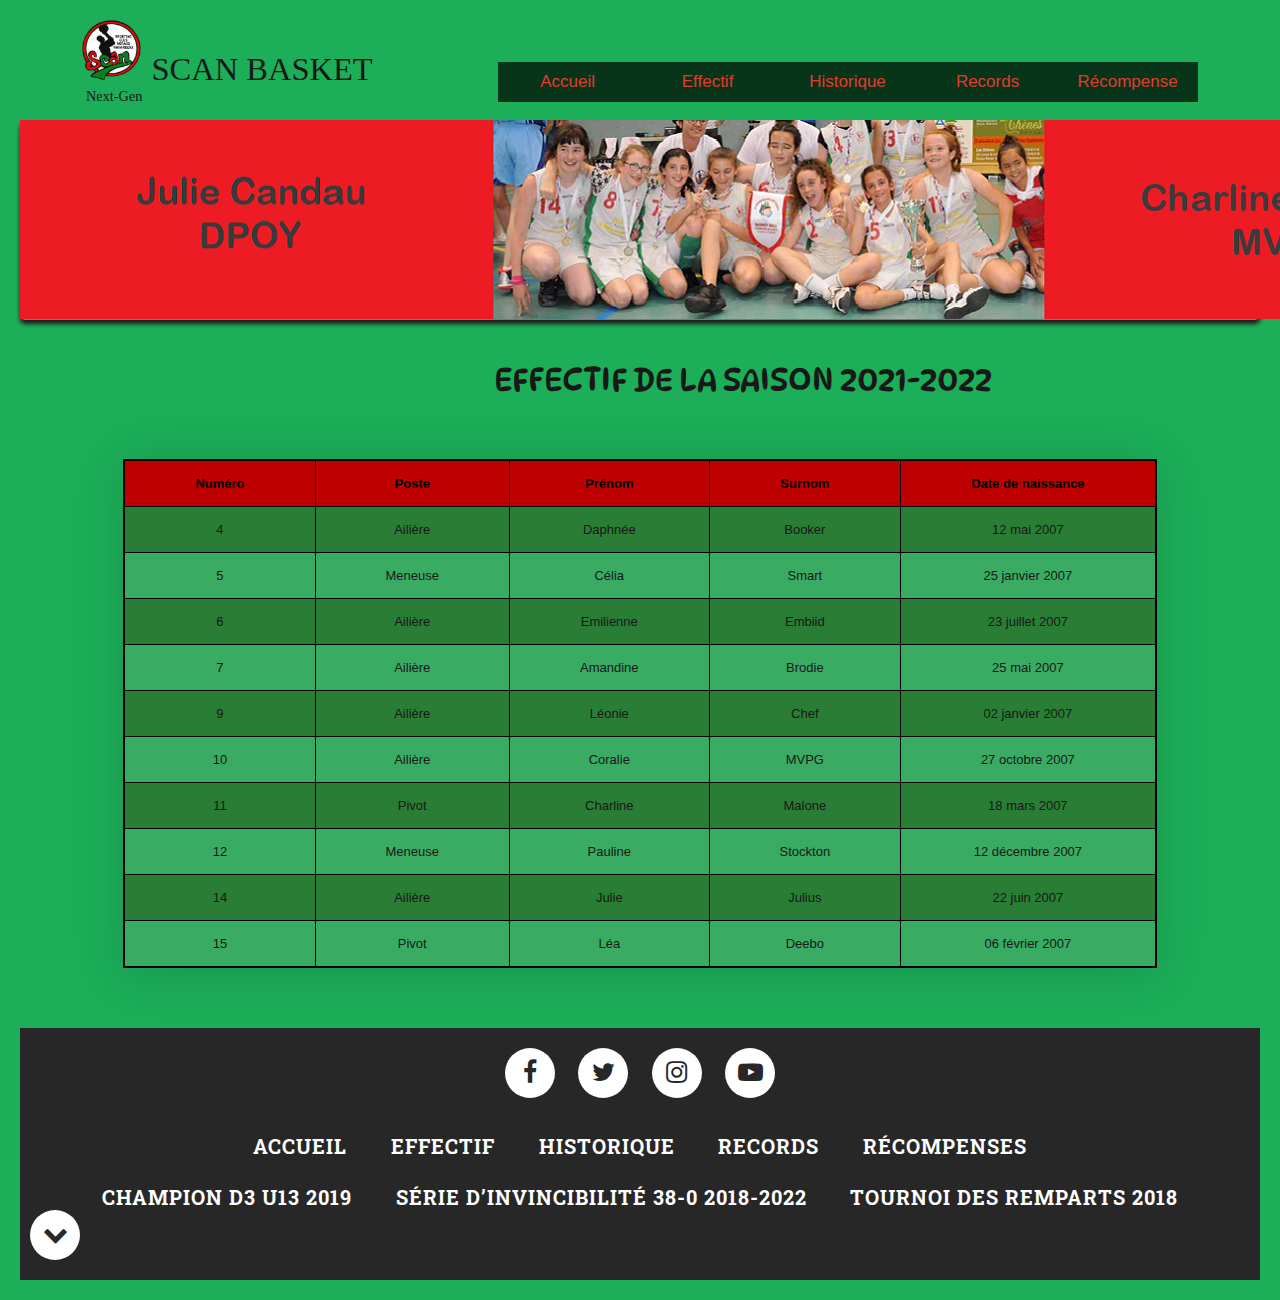
==== index.html @ bffdf13f "Rename new 3.html to index.html" ====
<!DOCTYPE html>
<html>
    <head>
        <meta charset="utf-8" />
            <link rel="stylesheet" href="lalala.css" />
      <title>SCAN NEXT-GEN</title>
	  <link rel="icon" href="favicon.ico" />
	    <meta="viewport" content="width=device-widht, user-scalable=yes" />
		
  <meta name="description" content="Free Web tutorials">
  <meta name="keywords" content="HTML,CSS,XML,JavaScript">
  <meta name="author" content="W3HUBS">
  <meta name="viewport" content="width=device-width, initial-scale=1.0">
  <link rel="stylesheet" href="https://cdnjs.cloudflare.com/ajax/libs/font-awesome/4.7.0/css/font-awesome.min.css">
  <link href="https://fonts.googleapis.com/css?family=Roboto+Slab" rel="stylesheet"
    </head>
    
    <body>
	
        <div id="bloc_page">
            <header>
                <div id="titre_principal">
                      <div id="logo">
                        <img src="scan (1).png" alt="La coupe" />
                        <h1>SCAN BASKET</h1>    
                    </div>
                    <h2>&nbsp;Next-Gen</h2>
                </div>
                
                
			 <nav>
      <ul class="menu">
        <li>
          Accueil
        </li>
        <li>
          Effectif
          <ul class="sub-menu">
            <li>Saison 2022/2023</li>
            <li>Saison 2021/2022</li>
          
          </ul>
        </li>
		   <li>
          Historique
          <ul class="sub-menu">
            <li>Saison 2022/2023</li>
            <li>Saison 2021/2022</li>
          </ul>
        </li>
        <li>
          Records
          <ul class="sub-menu">
            <li>Saison 2022/2023</li>
            <li>Saison Régulière</li>
            <li>Play-off 2021/2022</li>
            <li>Play-off</li>
            
          </ul>
        </li>
		  <li>
         Récompense
        </li>
     
      
      </ul>
    </nav>
</div>


            </header>
            
            <div
			id="banniere_image">
					<img src="cbon.png" alt="" >
            
            </div>
		<section><br>
	<div id="hh"	 <h2> &nbsp;&nbsp;&nbsp;&nbsp;&nbsp;&nbsp;&nbsp;&nbsp;&nbsp;&nbsp;&nbsp;&nbsp;&nbsp;&nbsp;&nbsp;&nbsp;&nbsp;&nbsp;&nbsp;&nbsp;&nbsp;&nbsp;&nbsp;&nbsp;&nbsp;&nbsp;&nbsp;&nbsp;&nbsp;&nbsp;&nbsp;&nbsp;&nbsp;&nbsp;&nbsp;&nbsp;&nbsp;&nbsp;&nbsp;&nbsp;&nbsp;&nbsp;&nbsp;&nbsp;&nbsp;&nbsp;&nbsp;&nbsp;&nbsp;&nbsp;&nbsp;&nbsp;&nbsp;&nbsp;&nbsp;&nbsp;&nbsp;&nbsp;&nbsp;&nbsp;&nbsp;&nbsp;&nbsp;&nbsp;&nbsp;&nbsp;&nbsp;&nbsp;&nbsp;&nbsp;&nbsp;&nbsp;&nbsp;&nbsp;&nbsp;&nbsp;&nbsp;&nbsp;&nbsp;EFFECTIF DE LA SAISON 2021-2022 </h2>
           </div>   <br>
		<br>	<br>	<br>
	
<table class="table-style">

        <thead>
            <tr>
                <th>Numéro</th>
                <th>Poste</th>
                <th>Prénom</th>
                <th>Surnom</th>
                <th>Date de naissance</th>
            </tr>
        </thead>
        

        <tbody>
            <tr>
                <td>4</td>
                <td>Ailière</td>
                <td>Daphnée</td>
                <td>Booker</td>
                <td>12 mai 2007</td>
            </tr>
            <tr>
                <td>5</td>
                <td>Meneuse</td>
                <td>Célia</td>
                <td>Smart</td>
                <td>25 janvier 2007</td>
            </tr>
            <tr>
                <td>6</td>
                <td>Ailière</td>
                <td>Emilienne</td>
                <td>Embiid</td>
                <td>23 juillet 2007</td>
            </tr>
            <tr>
                <td>7</td>
                <td>Ailière</td>
                <td>Amandine</td>
                <td>Brodie</td>
                <td>25 mai 2007</td>
            </tr>
            <tr>
                <td>9</td>
                <td>Ailière</td>
                <td>Léonie</td>
                <td>Chef</td>
                <td>02 janvier 2007</td>
            </tr>
			     <tr>
                <td>10</td>
                <td>Ailière</td>
                <td>Coralie</td>
                <td>MVPG</td>
                <td>27 octobre 2007</td>
            </tr>
            <tr>
                <td>11</td>
                <td>Pivot</td>
                <td>Charline</td>
                <td>Malone</td>
                <td>18 mars 2007</td>
            </tr>
            <tr>
                <td>12</td>
                <td>Meneuse</td>
                <td>Pauline</td>
                <td>Stockton</td>
                <td>12 décembre 2007</td>
            </tr>
            <tr>
                <td>14</td>
                <td>Ailière</td>
                <td>Julie</td>
                <td>Julius</td>
                <td>22 juin 2007</td>
            </tr>
            <tr>
                <td>15</td>
                <td>Pivot</td>
                <td>Léa</td>
                <td>Deebo</td>
                <td>06 février 2007</td>
            </tr>
        </tbody>

    </table>



           
            </section>
            <br> <br> <br> <br>
            <footer>
		 <div class="w3hubs-footer">
   	  
   	  <div class="w3hubs-icon">
   	  	<ul>
   	  		<li><a href="#" target="black"><i class="fa fa-facebook"></i></a></li>
   	  		
   	  		<li><a href="#" target="black"><i class="fa fa-twitter"></i></a></li>
   	  		<li><a href="#" target="black"><i class="fa fa-instagram"></i></a></li>
   	  		<li><a href="#" target="black"><i class="fa fa-youtube-play"></i></a></li>
   	  	</ul>
   	  </div>
   	  <div class="w3hubs-nav">
   	  	<ul>
   	  		<li><a href="#">Accueil</a></li>
   	  		<li><a href="#">Effectif</a></li>
   	  		<li><a href="#">Historique</a></li>
   	  		<li><a href="#">Records</a></li>
			<li><a href="#">Récompenses</a></li>
   	  		
   	  		

   	  	</ul>
   	  </div>
   	  <div class="w3hubs-nav1">
   	  	<ul>
   	  		<li><a href="#">Champion D3 U13 2019</a></li>
				<li><a href="#">Série d’invincibilité 38-0 2018-2022</a></li>
   	  		<li><a href="#">Tournoi des Remparts 2018</a></li>
   	  	
   	  		
   	  		
   	  		
   	  	</ul>
   	  </div>
	  

   	  <div class="w3hubs-nav2">
   	  	<ul>
   	  		
   	  		<li><a href="#" title="To Top"><i class="fa fa-chevron-down"></i></a></li>
   	  		
   	  	</ul>
   	  </div>
   </div>

            </footer>
        
		
    </body>
</html>
---- lalala.css ----
/* Tout*/
@import url('https://fonts.googleapis.com/css2?family=DynaPuff:wght@700&display=swap');
         * {
        margin: 0px;
        padding: 0px;
        list-style-type: none;
        box-sizing: border-box;
      }
	  
body{
  margin: 20px;
  background: #1CAE59;
  font-size: small;
  font-family: 'Trebuchet MS', Arial, sans-serif;
  text-align: left;
  color: #181818;
  
}

.flotte {
float:right;
margin: bottom;
}

body




/* Avant Banniere */

header
{
	
      background: #1CAE59;
    display: flex;
    justify-content: space-around;
    align-items: flex-end;
}
#titre_principal
{
    display: flex;
    flex-direction: column;
}
#logo
{
    display: flex;
    flex-direction: row;
    align-items: baseline;
}
#logo img
{
    width: 59px;
    height: 60px;
}
header h1
{
    font-family: 'BallparkWeiner', serif;
    font-size: 2.5em;
    font-weight: normal;
    margin: 0 0 0 10px;
}

header h2
{
    font-family: Dayrom, serif;
    font-size: 1.1em;
    margin-top: 0px;
    font-weight: normal;
}

/* Navigation */

 nav {
	 
        text-align: center;
      }
      .menu {
        display: inline-block;
      }
      .menu > li {
		  
        float: left;
        color: #e23b2e;
        width: 140px;
        height: 40px;
        line-height: 40px;
        background: rgba(0, 0, 0, 0.7);
        cursor: pointer;
        font-size: 17px;
      }
      .sub-menu {
        transform: scale(0);
        transform-origin: top center;
        transition: all 300ms ease-in-out;
      }
      .sub-menu li {
        font-size: 14px;
        background: rgba(0, 0, 0, 0.8);
        padding: 8px 0;
        color: white;
        border-bottom: 1px solid rgba(255, 255, 255, 0.2);
        transform: scale(0);
        transform-origin: top center;
        transition: all 300ms ease-in-out;
      }
      .sub-menu li:last-child {
        border-bottom: 0;
      }
      .sub-menu li:hover {
        background: black;
      }
      .menu > li:hover .sub-menu li {
        transform: scale(1);
      }
      .menu > li:hover .sub-menu {
        transform: scale(1);
      }

/* Bannière */

#banniere_image
{
    margin-top: 15px;
    height: 200px;
    border-radius: 5px;
    background: url('1234.png') no-repeat;
  
    box-shadow: 0px 4px 4px #1c1a19;
    margin-bottom: 25px;
}



.bouton 

{
	background-color: #6a6767;
	border: none;
	color: white;
	padding: 1rem;
	text-align: center;
	text-decoration: none;
	display: inline-block;
	font-size: 1rem;
	margin: 4px 2 px;
	border-radius: 2rem;
	
}


.bouton_rouge img
{
    border: 0;
}


/* Corps */

#hh 
{
font-family: 'DynaPuff', cursive;
font-size: 2rem;
}
/* Footer */

.w3hubs-footer{
	width: 100%;
	height: auto;
	margin: auto;
	background:#272727;
	padding: 20px 0px;
	
}
.w3hubs-icon{
	width: 100%;
	height: auto;
	margin: auto;
	
}
.w3hubs-icon ul{
	margin: 0px;
	padding: 0px;
	text-align: center;
}

.w3hubs-icon ul li{
	display: inline-block;
	width: 50px;
	height: 50px;
	margin: 0px 10px;
	border-radius: 100%;
	background: white; 
}
.w3hubs-icon ul li a{
	text-decoration: none;
	color: #272727;
	font-size: 25px;
	display: block;
}
.w3hubs-icon ul li a i{
	line-height: 50px;
}
.w3hubs-icon ul li:hover{
	background: #e67e22;
}
.w3hubs-icon ul li a:hover >i{
	transform: scale(1.6) rotate(25deg);
}
.w3hubs-nav{
	width: 100%;
	height: auto;
	margin: auto;
	margin-top: 25px;
}
.w3hubs-nav ul{
	margin: 0px;
	padding: 0px;
	text-align: center;
}


.w3hubs-nav ul li{
	display: inline-block;
	margin: 10px 20px;	 
}
.w3hubs-nav ul li a{
	text-decoration: none;
	outline: none;
	font-family: 'Roboto Slab', serif;
	font-size: 20px;
	color: #fff;
	font-weight: bold;
	text-transform: uppercase;
	letter-spacing: 1px;
}
.w3hubs-nav ul li a:hover{
	color:  #e67e22;
}

.w3hubs-nav1{
	width: 100%;
	height: auto;
	margin: auto;
	margin-top: 15px;
}
.w3hubs-nav1 ul{
	margin: 0px;
	padding: 0px;
	text-align: center;
}


.w3hubs-nav1 ul li{
	display: inline-block;
	margin: 0px 20px;	 
}
.w3hubs-nav1 ul li a{
	text-decoration: none;
	outline: none;
	font-family: 'Roboto Slab', serif;
	font-size: 20px;
	color: #fff;
	font-weight: bold;
	text-transform: uppercase;
	letter-spacing: 1px;
}
.w3hubs-nav1 ul li a:hover{
	color:  #e67e22;
}
.w3hubs-nav2{
	width: 100%;
	height: auto;
	margin: auto;
}
.w3hubs-nav2 ul{
	
	text-align: center;
}

.w3hubs-nav2 ul li{
	
	width: 50px;
	height: 50px;
	margin: 0px 10px;
	border-radius: 100%;
	background:#fff; 
}
.w3hubs-nav2 ul li a{
	text-decoration: none;
	color: #272727;
	font-size: 25px;
	display: block;
}
.w3hubs-nav2 ul li a i{
	line-height: 50px;
}
.w3hubs-nav2 ul li:hover{
	background: #e67e22;
}
.w3hubs-nav2 ul li a:hover >i{
	transform: scale(1.6) rotate(180deg);
}
.footer-end{
	width: 100%;
	height: auto;
	margin: auto;
	background: #7DCEA0;
	padding: 10px;
	font-family: 'Roboto Slab', serif;
	font-size: 16px;
	text-align: center;
}
.footer-end p{
	font-family: 'Roboto Slab', serif;
	font-size: 16px;
	text-align: center;
	color: #fff;
	font-weight: bold;
	letter-spacing: 2px;

}
.footer-end a{

text-decoration: none;
color: #fff
}
.footer-end a:hover{
	color:  #e67e22;
}

@media(max-width:691px ){
.w3hubs-nav1 ul li a,.w3hubs-nav ul li a{
	font-size: 16px;
}
}
@media(max-width:604px ){
.w3hubs-nav1 ul li a,.w3hubs-nav ul li a{
	font-size: 14px;
}
.w3hubs-nav ul li{
	padding: 0px ;
}
}
@media(max-width:559px ){

.w3hubs-nav1 ul li a,.w3hubs-nav ul li a{
	font-size: 13px;
}

}
@media(max-width:539px ){
.w3hubs-nav1 ul li a,.w3hubs-nav ul li a{
	font-size: 11px;
}
.w3hubs-nav ul li{
	margin: 5px 20px;
}
.w3hubs-nav ul li.p1 {
    padding-top: 10px;
}
}
@media(max-width:380px ){
	.w3hubs-nav ul li,.w3hubs-nav1 ul li{
		display: block;
		padding: 5px;
	}
.w3hubs-nav2 ul li{
	display: none;
}
.w3hubs-icon ul li a i {
    line-height: 38px;
}
.w3hubs-icon ul li a{
	font-size: 20px;
}
.w3hubs-icon ul li{
width: 40px;
    height: 40px;
}
}
@media(max-width: 375px){
	.w3hubs-nav ul li.p1 {
    padding-top: 0px;
}
}
/* tableau */

.table-style  {
    border-collapse: collapse;
    box-shadow: 0 5px 50px rgba(0,0,0,0.15);
    cursor: pointer;
    margin: 0px auto;
    border: 2px solid black;
}

thead tr {
    background-color: #bf0000;
    color: black;
    text-align: left;
}
/* changez une sur deux */
tr:nth-child(even) { 
background-color: #3aab63; 
} 

th, td {
    padding: 15px 70px;
    text-align: center;
}

tbody tr, td, th {
    border: 1px solid black;
	
}

tbody tr{
    background-color: #2a7d34;
}

@media screen and (max-width: 550px) {
  body {
    align-items: flex-start;
  }
  .table-style  {
    width: 100%;
    margin: 0px;
    font-size: 10px;
  }
  th, td {
    padding: 10px 7px;
}

}
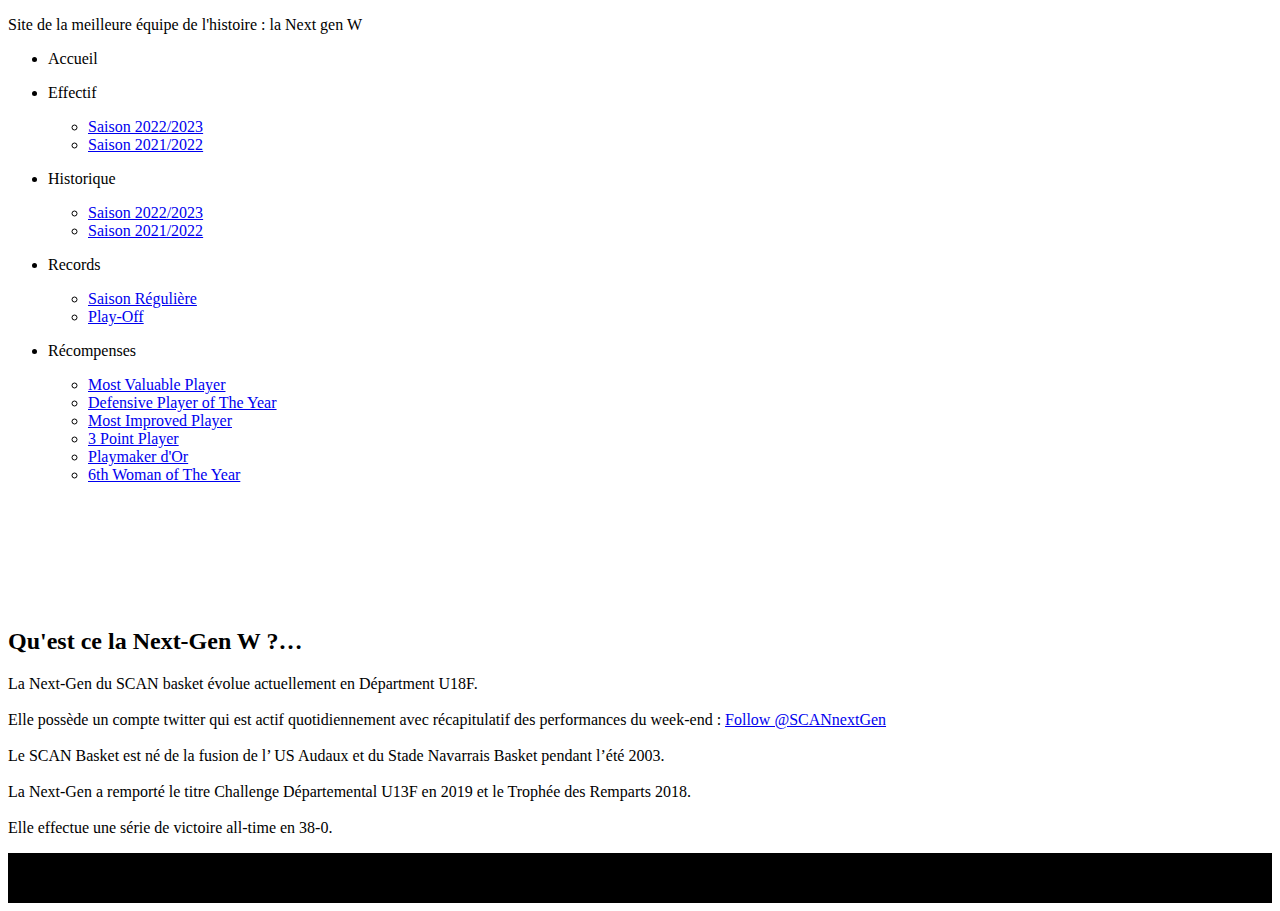
==== commit d5be461f: "Update index.html" ====
--- a/index.html
+++ b/index.html
@@ -1,226 +1,328 @@
-<!DOCTYPE html>
-<html>
-    <head>
-        <meta charset="utf-8" />
-            <link rel="stylesheet" href="lalala.css" />
-      <title>SCAN NEXT-GEN</title>
-	  <link rel="icon" href="favicon.ico" />
-	    <meta="viewport" content="width=device-widht, user-scalable=yes" />
+<!DOCTYPE html PUBLIC "-//W3C//DTD XHTML 1.0 Transitional//EN" "http://www.w3.org/TR/xhtml1/DTD/xhtml1-transitional.dtd">
+<html xmlns="http://www.w3.org/1999/xhtml">
+<head profile="http://gmpg.org/xfn/11">
+
+  
+
+<meta property="og:type" content="website" />
+<meta property="og:title" content="SCAN BASKET - Sporting Club Audaux Navarrenx" />
+<meta property="og:description" content="Le SCAN Basket est un club de basket-ball se situant dans les Pyrénées Atlantiques.">
+<meta property="og:url" content="https://www.scanbasket.fr" />
+<meta property="og:image" content="https://www.scanbasket.fr/wp-content/themes/scan2/img/scan.png" />
+<meta name="keywords" content="scan, scanbasket, scan basket, sporting club audaux navarrenx, basket, pyrénées atlantiques basket">
+<meta name="robots" content="index,follow">
+<meta name=""author" content="Médédé">
+
+<meta charset="utf-8"/>
+
+  <meta http-equiv="Content-Type" content="text/html; charset=UTF-8" />
+  <meta name="generator" content="WordPress 5.6" />
+  <!-- leave this for stats -->
+  <link rel="stylesheet" href="https://www.scanbasket.fr/wp-content/themes/scan2/style.css" type="text/css" media="screen" />
+  <link rel="alternate" type="application/rss+xml" title="RSS 2.0" href="https://www.scanbasket.fr/feed/" />
+  <link rel="alternate" type="text/xml" title="RSS .92" href="https://www.scanbasket.fr/feed/rss/" />
+  <link rel="alternate" type="application/atom+xml" title="Atom 0.3" href="https://www.scanbasket.fr/feed/atom/" />
+  <link rel="pingback" href="https://www.scanbasket.fr/xmlrpc.php" />
+
+  	<link rel='archives' title='août 2022' href='https://www.scanbasket.fr/2022/08/' />
+	<link rel='archives' title='juin 2022' href='https://www.scanbasket.fr/2022/06/' />
+	<link rel='archives' title='mai 2022' href='https://www.scanbasket.fr/2022/05/' />
+	<link rel='archives' title='avril 2022' href='https://www.scanbasket.fr/2022/04/' />
+	<link rel='archives' title='mars 2022' href='https://www.scanbasket.fr/2022/03/' />
+	<link rel='archives' title='février 2022' href='https://www.scanbasket.fr/2022/02/' />
+	<link rel='archives' title='janvier 2022' href='https://www.scanbasket.fr/2022/01/' />
+	<link rel='archives' title='décembre 2021' href='https://www.scanbasket.fr/2021/12/' />
+	<link rel='archives' title='novembre 2021' href='https://www.scanbasket.fr/2021/11/' />
+	<link rel='archives' title='octobre 2021' href='https://www.scanbasket.fr/2021/10/' />
+	<link rel='archives' title='septembre 2021' href='https://www.scanbasket.fr/2021/09/' />
+	<link rel='archives' title='août 2021' href='https://www.scanbasket.fr/2021/08/' />
+	<link rel='archives' title='juin 2021' href='https://www.scanbasket.fr/2021/06/' />
+	<link rel='archives' title='mai 2021' href='https://www.scanbasket.fr/2021/05/' />
+	<link rel='archives' title='avril 2021' href='https://www.scanbasket.fr/2021/04/' />
+	<link rel='archives' title='mars 2021' href='https://www.scanbasket.fr/2021/03/' />
+	<link rel='archives' title='janvier 2021' href='https://www.scanbasket.fr/2021/01/' />
+	<link rel='archives' title='novembre 2020' href='https://www.scanbasket.fr/2020/11/' />
+	<link rel='archives' title='octobre 2020' href='https://www.scanbasket.fr/2020/10/' />
+	<link rel='archives' title='septembre 2020' href='https://www.scanbasket.fr/2020/09/' />
+	<link rel='archives' title='août 2020' href='https://www.scanbasket.fr/2020/08/' />
+	<link rel='archives' title='juillet 2020' href='https://www.scanbasket.fr/2020/07/' />
+	<link rel='archives' title='juin 2020' href='https://www.scanbasket.fr/2020/06/' />
+	<link rel='archives' title='février 2020' href='https://www.scanbasket.fr/2020/02/' />
+	<link rel='archives' title='janvier 2020' href='https://www.scanbasket.fr/2020/01/' />
+	<link rel='archives' title='décembre 2019' href='https://www.scanbasket.fr/2019/12/' />
+	<link rel='archives' title='novembre 2019' href='https://www.scanbasket.fr/2019/11/' />
+	<link rel='archives' title='octobre 2019' href='https://www.scanbasket.fr/2019/10/' />
+	<link rel='archives' title='septembre 2019' href='https://www.scanbasket.fr/2019/09/' />
+	<link rel='archives' title='août 2019' href='https://www.scanbasket.fr/2019/08/' />
+	<link rel='archives' title='juillet 2019' href='https://www.scanbasket.fr/2019/07/' />
+	<link rel='archives' title='juin 2019' href='https://www.scanbasket.fr/2019/06/' />
+	<link rel='archives' title='mai 2019' href='https://www.scanbasket.fr/2019/05/' />
+	<link rel='archives' title='avril 2019' href='https://www.scanbasket.fr/2019/04/' />
+	<link rel='archives' title='mars 2019' href='https://www.scanbasket.fr/2019/03/' />
+	<link rel='archives' title='février 2019' href='https://www.scanbasket.fr/2019/02/' />
+	<link rel='archives' title='janvier 2019' href='https://www.scanbasket.fr/2019/01/' />
+	<link rel='archives' title='décembre 2018' href='https://www.scanbasket.fr/2018/12/' />
+	<link rel='archives' title='novembre 2018' href='https://www.scanbasket.fr/2018/11/' />
+	<link rel='archives' title='septembre 2018' href='https://www.scanbasket.fr/2018/09/' />
+	<link rel='archives' title='juillet 2018' href='https://www.scanbasket.fr/2018/07/' />
+	<link rel='archives' title='juin 2018' href='https://www.scanbasket.fr/2018/06/' />
+	<link rel='archives' title='mai 2018' href='https://www.scanbasket.fr/2018/05/' />
+	<link rel='archives' title='avril 2018' href='https://www.scanbasket.fr/2018/04/' />
+	<link rel='archives' title='mars 2018' href='https://www.scanbasket.fr/2018/03/' />
+	<link rel='archives' title='février 2018' href='https://www.scanbasket.fr/2018/02/' />
+	<link rel='archives' title='janvier 2018' href='https://www.scanbasket.fr/2018/01/' />
+	<link rel='archives' title='décembre 2017' href='https://www.scanbasket.fr/2017/12/' />
+	<link rel='archives' title='novembre 2017' href='https://www.scanbasket.fr/2017/11/' />
+	<link rel='archives' title='octobre 2017' href='https://www.scanbasket.fr/2017/10/' />
+	<link rel='archives' title='septembre 2017' href='https://www.scanbasket.fr/2017/09/' />
+	<link rel='archives' title='août 2017' href='https://www.scanbasket.fr/2017/08/' />
+	<link rel='archives' title='juillet 2017' href='https://www.scanbasket.fr/2017/07/' />
+	<link rel='archives' title='juin 2017' href='https://www.scanbasket.fr/2017/06/' />
+	<link rel='archives' title='mai 2017' href='https://www.scanbasket.fr/2017/05/' />
+	<link rel='archives' title='avril 2017' href='https://www.scanbasket.fr/2017/04/' />
+	<link rel='archives' title='mars 2017' href='https://www.scanbasket.fr/2017/03/' />
+	<link rel='archives' title='février 2017' href='https://www.scanbasket.fr/2017/02/' />
+	<link rel='archives' title='janvier 2017' href='https://www.scanbasket.fr/2017/01/' />
+	<link rel='archives' title='décembre 2016' href='https://www.scanbasket.fr/2016/12/' />
+	<link rel='archives' title='novembre 2016' href='https://www.scanbasket.fr/2016/11/' />
+	<link rel='archives' title='octobre 2016' href='https://www.scanbasket.fr/2016/10/' />
+	<link rel='archives' title='septembre 2016' href='https://www.scanbasket.fr/2016/09/' />
+	<link rel='archives' title='août 2016' href='https://www.scanbasket.fr/2016/08/' />
+	<link rel='archives' title='juillet 2016' href='https://www.scanbasket.fr/2016/07/' />
+	<link rel='archives' title='juin 2016' href='https://www.scanbasket.fr/2016/06/' />
+	<link rel='archives' title='avril 2016' href='https://www.scanbasket.fr/2016/04/' />
+	<link rel='archives' title='février 2016' href='https://www.scanbasket.fr/2016/02/' />
+	<link rel='archives' title='janvier 2016' href='https://www.scanbasket.fr/2016/01/' />
+    
+	<!-- This site is optimized with the Yoast SEO plugin v15.6.2 - https://yoast.com/wordpress/plugins/seo/ -->
+	<title>SCAN NEXT GEN</title>
+	<meta name="description" content="Sporting Club Audaux Navarrenx" />
+	<meta name="robots" content="index, follow, max-snippet:-1, max-image-preview:large, max-video-preview:-1" />
+	<link rel="canonical" href="https://www.scanbasket.fr/" />
+	<link rel="next" href="https://www.scanbasket.fr/page/2/" />
+	<meta property="og:locale" content="fr_FR" />
+	<meta property="og:type" content="website" />
+	<meta property="og:title" content="Sporting Club Audaux Navarrenx ~" />
+	<meta property="og:description" content="Sporting Club Audaux Navarrenx" />
+	<meta property="og:url" content="https://www.scanbasket.fr/" />
+	<meta property="og:site_name" content="Sporting Club Audaux Navarrenx" />
+	<meta name="twitter:card" content="summary_large_image" />
+	<script type="application/ld+json" class="yoast-schema-graph">{"@context":"https://schema.org","@graph":[{"@type":"WebSite","@id":"https://www.scanbasket.fr/#website","url":"https://www.scanbasket.fr/","name":"Sporting Club Audaux Navarrenx","description":"","potentialAction":[{"@type":"SearchAction","target":"https://www.scanbasket.fr/?s={search_term_string}","query-input":"required name=search_term_string"}],"inLanguage":"fr-FR"},{"@type":"CollectionPage","@id":"https://www.scanbasket.fr/#webpage","url":"https://www.scanbasket.fr/","name":"Sporting Club Audaux Navarrenx ~","isPartOf":{"@id":"https://www.scanbasket.fr/#website"},"description":"Sporting Club Audaux Navarrenx","inLanguage":"fr-FR","potentialAction":[{"@type":"ReadAction","target":["https://www.scanbasket.fr/"]}]},{"@type":"BreadcrumbList","@id":"https://www.scanbasket.fr/#breadcrumb","itemListElement":[{"@type":"ListItem","position":1,"item":{"@type":"WebPage","@id":"https://www.scanbasket.fr/","url":"https://www.scanbasket.fr/","name":"Accueil"}}]}]}</script>
+	<!-- / Yoast SEO plugin. -->
+
+
+<link rel='dns-prefetch' href='//s.w.org' />
+		<script type="text/javascript">
+			window._wpemojiSettings = {"baseUrl":"https:\/\/s.w.org\/images\/core\/emoji\/13.0.1\/72x72\/","ext":".png","svgUrl":"https:\/\/s.w.org\/images\/core\/emoji\/13.0.1\/svg\/","svgExt":".svg","source":{"concatemoji":"https:\/\/www.scanbasket.fr\/wp-includes\/js\/wp-emoji-release.min.js?ver=5.6"}};
+			!function(e,a,t){var r,n,o,i,p=a.createElement("canvas"),s=p.getContext&&p.getContext("2d");function c(e,t){var a=String.fromCharCode;s.clearRect(0,0,p.width,p.height),s.fillText(a.apply(this,e),0,0);var r=p.toDataURL();return s.clearRect(0,0,p.width,p.height),s.fillText(a.apply(this,t),0,0),r===p.toDataURL()}function l(e){if(!s||!s.fillText)return!1;switch(s.textBaseline="top",s.font="600 32px Arial",e){case"flag":return!c([127987,65039,8205,9895,65039],[127987,65039,8203,9895,65039])&&(!c([55356,56826,55356,56819],[55356,56826,8203,55356,56819])&&!c([55356,57332,56128,56423,56128,56418,56128,56421,56128,56430,56128,56423,56128,56447],[55356,57332,8203,56128,56423,8203,56128,56418,8203,56128,56421,8203,56128,56430,8203,56128,56423,8203,56128,56447]));case"emoji":return!c([55357,56424,8205,55356,57212],[55357,56424,8203,55356,57212])}return!1}function d(e){var t=a.createElement("script");t.src=e,t.defer=t.type="text/javascript",a.getElementsByTagName("head")[0].appendChild(t)}for(i=Array("flag","emoji"),t.supports={everything:!0,everythingExceptFlag:!0},o=0;o<i.length;o++)t.supports[i[o]]=l(i[o]),t.supports.everything=t.supports.everything&&t.supports[i[o]],"flag"!==i[o]&&(t.supports.everythingExceptFlag=t.supports.everythingExceptFlag&&t.supports[i[o]]);t.supports.everythingExceptFlag=t.supports.everythingExceptFlag&&!t.supports.flag,t.DOMReady=!1,t.readyCallback=function(){t.DOMReady=!0},t.supports.everything||(n=function(){t.readyCallback()},a.addEventListener?(a.addEventListener("DOMContentLoaded",n,!1),e.addEventListener("load",n,!1)):(e.attachEvent("onload",n),a.attachEvent("onreadystatechange",function(){"complete"===a.readyState&&t.readyCallback()})),(r=t.source||{}).concatemoji?d(r.concatemoji):r.wpemoji&&r.twemoji&&(d(r.twemoji),d(r.wpemoji)))}(window,document,window._wpemojiSettings);
+		</script>
+		<style type="text/css">
+img.wp-smiley,
+img.emoji {
+	display: inline !important;
+	border: none !important;
+	box-shadow: none !important;
+	height: 1em !important;
+	width: 1em !important;
+	margin: 0 .07em !important;
+	vertical-align: -0.1em !important;
+	background: none !important;
+	padding: 0 !important;
+}
+</style>
+	<link rel='stylesheet' id='colorbox-theme1-css'  href='https://www.scanbasket.fr/wp-content/plugins/jquery-lightbox-for-native-galleries/colorbox/theme1/colorbox.css?ver=1.3.14' type='text/css' media='screen' />
+<link rel='stylesheet' id='wp-block-library-css'  href='https://www.scanbasket.fr/wp-includes/css/dist/block-library/style.min.css?ver=5.6' type='text/css' media='all' />
+<link rel='stylesheet' id='drawit-css-css'  href='https://www.scanbasket.fr/wp-content/plugins/drawit/css/drawit.min.css?ver=1.1.3' type='text/css' media='all' />
+<script type='text/javascript' src='https://www.scanbasket.fr/wp-includes/js/jquery/jquery.min.js?ver=3.5.1' id='jquery-core-js'></script>
+<script type='text/javascript' src='https://www.scanbasket.fr/wp-includes/js/jquery/jquery-migrate.min.js?ver=3.3.2' id='jquery-migrate-js'></script>
+<script type='text/javascript' src='https://www.scanbasket.fr/wp-content/plugins/jquery-lightbox-for-native-galleries/colorbox/jquery.colorbox-min.js?ver=1.3.14' id='colorbox-js'></script>
+<script type='text/javascript' id='quicktags-js-extra'>
+/* <![CDATA[ */
+var quicktagsL10n = {"closeAllOpenTags":"Fermer toutes les balises ouvertes","closeTags":"fermer les balises","enterURL":"Saisissez l\u2019URL","enterImageURL":"Saisissez l\u2019URL de l\u2019image","enterImageDescription":"Saisissez une description pour l\u2019image","textdirection":"direction du texte","toggleTextdirection":"Inverser la direction de l\u2019\u00e9diteur de texte","dfw":"Mode d\u2019\u00e9criture sans distraction","strong":"Gras","strongClose":"Fermer la balise de gras","em":"Italique","emClose":"Fermer la balise d\u2019italique","link":"Ins\u00e9rer un lien","blockquote":"Bloc de citation","blockquoteClose":"Fermer la balise de citation","del":"Texte supprim\u00e9 (barr\u00e9)","delClose":"Fermer la baliste de texte supprim\u00e9","ins":"Texte ins\u00e9r\u00e9","insClose":"Fermer la balise d\u2019insertion de texte","image":"Ins\u00e9rer une image","ul":"Liste \u00e0 puces","ulClose":"Fermer la balise de liste \u00e0 puces","ol":"Liste num\u00e9rot\u00e9e","olClose":"Fermer la balise de liste num\u00e9rot\u00e9e","li":"\u00c9l\u00e9ment de liste","liClose":"Balise de fermeture de l\u2019\u00e9l\u00e9ment de liste","code":"Code","codeClose":"Balise de fermeture du code","more":"Ins\u00e9rer la balise \u00ab\u00a0Lire la suite\u2026\u00a0\u00bb"};
+/* ]]> */
+</script>
+<script type='text/javascript' src='https://www.scanbasket.fr/wp-includes/js/quicktags.min.js?ver=5.6' id='quicktags-js'></script>
+<script type='text/javascript' id='quicktags_drawit-js-extra'>
+/* <![CDATA[ */
+var drawitFE = {"mediaupload":"https:\/\/www.scanbasket.fr\/wp-admin\/\/media-upload.php"};
+/* ]]> */
+</script>
+<script type='text/javascript' src='https://www.scanbasket.fr/wp-content/plugins/drawit/js/qt-btn.js?ver=1.1.3' id='quicktags_drawit-js'></script>
+<link rel="https://api.w.org/" href="https://www.scanbasket.fr/wp-json/" /><link rel="EditURI" type="application/rsd+xml" title="RSD" href="https://www.scanbasket.fr/xmlrpc.php?rsd" />
+<link rel="wlwmanifest" type="application/wlwmanifest+xml" href="https://www.scanbasket.fr/wp-includes/wlwmanifest.xml" /> 
+<meta name="generator" content="WordPress 5.6" />
+<!-- jQuery Lightbox For Native Galleries v3.2.2 | http://www.viper007bond.com/wordpress-plugins/jquery-lightbox-for-native-galleries/ -->
+<script type="text/javascript">
+// <![CDATA[
+	jQuery(document).ready(function($){
+		$(".gallery").each(function(index, obj){
+			var galleryid = Math.floor(Math.random()*10000);
+			$(obj).find("a").colorbox({rel:galleryid, maxWidth:"95%", maxHeight:"95%"});
+		});
+		$("a.lightbox").colorbox({maxWidth:"95%", maxHeight:"95%"});
+	});
+// ]]>
+</script>
+<link rel="icon" href="https://www.scanbasket.fr/wp-content/uploads/2017/05/cropped-scan-32x32.png" sizes="32x32" />
+<link rel="icon" href="https://www.scanbasket.fr/wp-content/uploads/2017/05/cropped-scan-192x192.png" sizes="192x192" />
+<link rel="apple-touch-icon" href="https://www.scanbasket.fr/wp-content/uploads/2017/05/cropped-scan-180x180.png" />
+<meta name="msapplication-TileImage" content="https://www.scanbasket.fr/wp-content/uploads/2017/05/cropped-scan-270x270.png" />
+
+</head>
+<body>
+<script>
+  (function(i,s,o,g,r,a,m){i['GoogleAnalyticsObject']=r;i[r]=i[r]||function(){
+  (i[r].q=i[r].q||[]).push(arguments)},i[r].l=1*new Date();a=s.createElement(o),
+  m=s.getElementsByTagName(o)[0];a.async=1;a.src=g;m.parentNode.insertBefore(a,m)
+  })(window,document,'script','https://www.google-analytics.com/analytics.js','ga');
+
+  ga('create', 'UA-85337205-1', 'auto');
+  ga('send', 'pageview');
+
+</script><header>
+
+<div id="haut">
+		<p>Site de la meilleure équipe de l'histoire : la Next gen W</p>
+	</div>
+	<div id="bas">
+		<div id="bloc"></div>
+
+<nav>
+
+	<ul id="navigation">
+	
 		
-  <meta name="description" content="Free Web tutorials">
-  <meta name="keywords" content="HTML,CSS,XML,JavaScript">
-  <meta name="author" content="W3HUBS">
-  <meta name="viewport" content="width=device-width, initial-scale=1.0">
-  <link rel="stylesheet" href="https://cdnjs.cloudflare.com/ajax/libs/font-awesome/4.7.0/css/font-awesome.min.css">
-  <link href="https://fonts.googleapis.com/css?family=Roboto+Slab" rel="stylesheet"
-    </head>
-    
-    <body>
+		<li id="link1">
+			<p>Accueil</p>
+		
+		</li>
+
+		<li id="link2">
+			<p>Effectif</p>
+			<ul class="sousmenu">
+				<li><a href="https://www.scanbasket.fr/entrainement">
+					Saison 2022/2023
+				</a></li>
+				<li><a href="https://www.scanbasket.fr/matchs-du-week-end">
+					Saison 2021/2022
+				</a></li>
+			
+			</ul>
+		</li>
+		<li id="link3">
+			<p>Historique</p>
+			<ul class="sousmenu">
+				<li><a href="https://www.scanbasket.fr/entrainement">
+					Saison 2022/2023
+				</a></li>
+				<li><a href="https://www.scanbasket.fr/matchs-du-week-end">
+					Saison 2021/2022
+				</a></li>
+			
+			</ul>
+		</li>
+
+
+		<li id="link4">
+				<p>Records</p>
+			<ul class="sousmenu">
+				<li><a href="https://www.scanbasket.fr/entrainement">
+					Saison Régulière
+				</a></li>
+				<li><a href="https://www.scanbasket.fr/matchs-du-week-end">
+					Play-Off
+				</a></li>
+				
+			
+			</ul>
+		</li>
+		<li id="link5">
+				<p>Récompenses</p>
+				<ul class="sousmenu">
+				
+				
+				<li><a href="https://www.scanbasket.fr/galeries-photos-2021-2022">
+					Most Valuable Player
+				</a></li>
+				<li><a href="https://www.scanbasket.fr/galeries-photos-2020-2021">
+					Defensive Player of The Year
+				</a></li>
+				<li><a href="https://www.scanbasket.fr/galeries-photos-20192020">
+					Most Improved Player
+				</a></li>
+				<li><a href="https://www.scanbasket.fr/galeries-photos-20182019">
+					3 Point Player
+				</a></li>
+				<li><a href="https://www.scanbasket.fr/galeries-photos-20172018">
+					Playmaker d'Or
+				</a></li>
+				<li><a href="https://www.scanbasket.fr/galeries-photos-20172018">
+					6th Woman of The Year
+				</a></li>
+		
+				</ul>
+			</a>
+		</li>
+		
+	</ul>
+</nav>
+	</div>
+</header>
+
+<div id="juju"></div>
+<div id="chacha"></div>
+
+<div class="content"> <br> <br> <br>
+<article><br><br><br>
+					
+						<h2>Qu'est ce la Next-Gen W ?&#8230;</h2>
+						<p>La Next-Gen du SCAN basket évolue actuellement en Départment U18F.
+
+ </br> </br>
 	
-        <div id="bloc_page">
-            <header>
-                <div id="titre_principal">
-                      <div id="logo">
-                        <img src="scan (1).png" alt="La coupe" />
-                        <h1>SCAN BASKET</h1>    
-                    </div>
-                    <h2>&nbsp;Next-Gen</h2>
-                </div>
-                
-                
-			 <nav>
-      <ul class="menu">
-        <li>
-          Accueil
-        </li>
-        <li>
-          Effectif
-          <ul class="sub-menu">
-            <li>Saison 2022/2023</li>
-            <li>Saison 2021/2022</li>
-          
-          </ul>
-        </li>
-		   <li>
-          Historique
-          <ul class="sub-menu">
-            <li>Saison 2022/2023</li>
-            <li>Saison 2021/2022</li>
-          </ul>
-        </li>
-        <li>
-          Records
-          <ul class="sub-menu">
-            <li>Saison 2022/2023</li>
-            <li>Saison Régulière</li>
-            <li>Play-off 2021/2022</li>
-            <li>Play-off</li>
-            
-          </ul>
-        </li>
-		  <li>
-         Récompense
-        </li>
-     
-      
-      </ul>
-    </nav>
-</div>
-
-
-            </header>
-            
-            <div
-			id="banniere_image">
-					<img src="cbon.png" alt="" >
-            
-            </div>
-		<section><br>
-	<div id="hh"	 <h2> &nbsp;&nbsp;&nbsp;&nbsp;&nbsp;&nbsp;&nbsp;&nbsp;&nbsp;&nbsp;&nbsp;&nbsp;&nbsp;&nbsp;&nbsp;&nbsp;&nbsp;&nbsp;&nbsp;&nbsp;&nbsp;&nbsp;&nbsp;&nbsp;&nbsp;&nbsp;&nbsp;&nbsp;&nbsp;&nbsp;&nbsp;&nbsp;&nbsp;&nbsp;&nbsp;&nbsp;&nbsp;&nbsp;&nbsp;&nbsp;&nbsp;&nbsp;&nbsp;&nbsp;&nbsp;&nbsp;&nbsp;&nbsp;&nbsp;&nbsp;&nbsp;&nbsp;&nbsp;&nbsp;&nbsp;&nbsp;&nbsp;&nbsp;&nbsp;&nbsp;&nbsp;&nbsp;&nbsp;&nbsp;&nbsp;&nbsp;&nbsp;&nbsp;&nbsp;&nbsp;&nbsp;&nbsp;&nbsp;&nbsp;&nbsp;&nbsp;&nbsp;&nbsp;&nbsp;EFFECTIF DE LA SAISON 2021-2022 </h2>
-           </div>   <br>
-		<br>	<br>	<br>
+	Elle possède un compte twitter qui est actif quotidiennement avec récapitulatif des performances du week-end : <a href="https://twitter.com/SCANnextGen?ref_src=twsrc%5Etfw" class="twitter-follow-button" data-show-count="false">Follow @SCANnextGen</a><script async src="https://platform.twitter.com/widgets.js" charset="utf-8"></script> <br> 
+
+ </br> 
+Le SCAN Basket est né de la fusion de l’ US Audaux et du Stade Navarrais Basket pendant l’été 2003.
+
+
+</br> </br>
+La Next-Gen a remporté le titre Challenge Départemental U13F en 2019 et le Trophée des Remparts 2018.</br> </br> Elle effectue une série de victoire all-time en 38-0.</p>	</div>
+				</article>
+
 	
-<table class="table-style">
-
-        <thead>
-            <tr>
-                <th>Numéro</th>
-                <th>Poste</th>
-                <th>Prénom</th>
-                <th>Surnom</th>
-                <th>Date de naissance</th>
-            </tr>
-        </thead>
-        
-
-        <tbody>
-            <tr>
-                <td>4</td>
-                <td>Ailière</td>
-                <td>Daphnée</td>
-                <td>Booker</td>
-                <td>12 mai 2007</td>
-            </tr>
-            <tr>
-                <td>5</td>
-                <td>Meneuse</td>
-                <td>Célia</td>
-                <td>Smart</td>
-                <td>25 janvier 2007</td>
-            </tr>
-            <tr>
-                <td>6</td>
-                <td>Ailière</td>
-                <td>Emilienne</td>
-                <td>Embiid</td>
-                <td>23 juillet 2007</td>
-            </tr>
-            <tr>
-                <td>7</td>
-                <td>Ailière</td>
-                <td>Amandine</td>
-                <td>Brodie</td>
-                <td>25 mai 2007</td>
-            </tr>
-            <tr>
-                <td>9</td>
-                <td>Ailière</td>
-                <td>Léonie</td>
-                <td>Chef</td>
-                <td>02 janvier 2007</td>
-            </tr>
-			     <tr>
-                <td>10</td>
-                <td>Ailière</td>
-                <td>Coralie</td>
-                <td>MVPG</td>
-                <td>27 octobre 2007</td>
-            </tr>
-            <tr>
-                <td>11</td>
-                <td>Pivot</td>
-                <td>Charline</td>
-                <td>Malone</td>
-                <td>18 mars 2007</td>
-            </tr>
-            <tr>
-                <td>12</td>
-                <td>Meneuse</td>
-                <td>Pauline</td>
-                <td>Stockton</td>
-                <td>12 décembre 2007</td>
-            </tr>
-            <tr>
-                <td>14</td>
-                <td>Ailière</td>
-                <td>Julie</td>
-                <td>Julius</td>
-                <td>22 juin 2007</td>
-            </tr>
-            <tr>
-                <td>15</td>
-                <td>Pivot</td>
-                <td>Léa</td>
-                <td>Deebo</td>
-                <td>06 février 2007</td>
-            </tr>
-        </tbody>
-
-    </table>
-
-
-
-           
-            </section>
-            <br> <br> <br> <br>
-            <footer>
-		 <div class="w3hubs-footer">
-   	  
-   	  <div class="w3hubs-icon">
-   	  	<ul>
-   	  		<li><a href="#" target="black"><i class="fa fa-facebook"></i></a></li>
-   	  		
-   	  		<li><a href="#" target="black"><i class="fa fa-twitter"></i></a></li>
-   	  		<li><a href="#" target="black"><i class="fa fa-instagram"></i></a></li>
-   	  		<li><a href="#" target="black"><i class="fa fa-youtube-play"></i></a></li>
-   	  	</ul>
-   	  </div>
-   	  <div class="w3hubs-nav">
-   	  	<ul>
-   	  		<li><a href="#">Accueil</a></li>
-   	  		<li><a href="#">Effectif</a></li>
-   	  		<li><a href="#">Historique</a></li>
-   	  		<li><a href="#">Records</a></li>
-			<li><a href="#">Récompenses</a></li>
-   	  		
-   	  		
-
-   	  	</ul>
-   	  </div>
-   	  <div class="w3hubs-nav1">
-   	  	<ul>
-   	  		<li><a href="#">Champion D3 U13 2019</a></li>
-				<li><a href="#">Série d’invincibilité 38-0 2018-2022</a></li>
-   	  		<li><a href="#">Tournoi des Remparts 2018</a></li>
-   	  	
-   	  		
-   	  		
-   	  		
-   	  	</ul>
-   	  </div>
-	  
-
-   	  <div class="w3hubs-nav2">
-   	  	<ul>
-   	  		
-   	  		<li><a href="#" title="To Top"><i class="fa fa-chevron-down"></i></a></li>
-   	  		
-   	  	</ul>
-   	  </div>
-   </div>
-
-            </footer>
-        
-		
-    </body>
+	
+
+
+<img src="zzz.png" alt="" >
+
+
+
+
+<footer>
+
+<div id="flash-actus">
+		<marquee bgcolor="black" direction="left" loop="Infinite">
+			
+			<article>
+				<p><strong>Palmarès :</strong>Championne Départemental 3 U13 2019 <strong>///</strong>Trophée des Remparts 2018<strong>///</strong>Série d'invicibilité de 38 matchs : 2018-2022</strong>MVP D1 U15F 2022</p>
+			</article>
+
+					</marquee>
+	</div>
+
+</footer>
+
+<link rel='stylesheet' id='slideshow-jquery-image-gallery-stylesheet_functional-css'  href='https://www.scanbasket.fr/wp-content/plugins/slideshow-jquery-image-gallery/style/SlideshowPlugin/functional.css?ver=2.3.1' type='text/css' media='all' />
+<link rel='stylesheet' id='slideshow-jquery-image-gallery-stylesheet_style-light-css'  href='https://www.scanbasket.fr/wp-content/plugins/slideshow-jquery-image-gallery/css/style-light.css?ver=2.3.1' type='text/css' media='all' />
+<script type='text/javascript' src='https://www.scanbasket.fr/wp-content/plugins/drawit/js/drawit-iframe.js?ver=1.1.3' id='drawit-iframe-js-js'></script>
+<script type='text/javascript' src='https://www.scanbasket.fr/wp-includes/js/wp-embed.min.js?ver=5.6' id='wp-embed-js'></script>
+<script type='text/javascript' id='slideshow-jquery-image-gallery-script-js-extra'>
+/* <![CDATA[ */
+var SlideshowPluginSettings_2913 = {"animation":"slide","slideSpeed":"1","descriptionSpeed":"0","intervalSpeed":"4","slidesPerView":"3","maxWidth":"0","aspectRatio":"3:1","height":"150","imageBehaviour":"natural","showDescription":"false","hideDescription":"true","preserveSlideshowDimensions":"false","enableResponsiveness":"true","play":"true","loop":"true","pauseOnHover":"true","controllable":"true","hideNavigationButtons":"false","showPagination":"false","hidePagination":"true","controlPanel":"false","hideControlPanel":"true","waitUntilLoaded":"true","showLoadingIcon":"true","random":"true","avoidFilter":"true"};
+var slideshow_jquery_image_gallery_script_adminURL = "https:\/\/www.scanbasket.fr\/wp-admin\/";
+/* ]]> */
+</script>
+<script type='text/javascript' src='https://www.scanbasket.fr/wp-content/plugins/slideshow-jquery-image-gallery/js/min/all.frontend.min.js?ver=2.3.1' id='slideshow-jquery-image-gallery-script-js'></script>
+</body>
 </html>
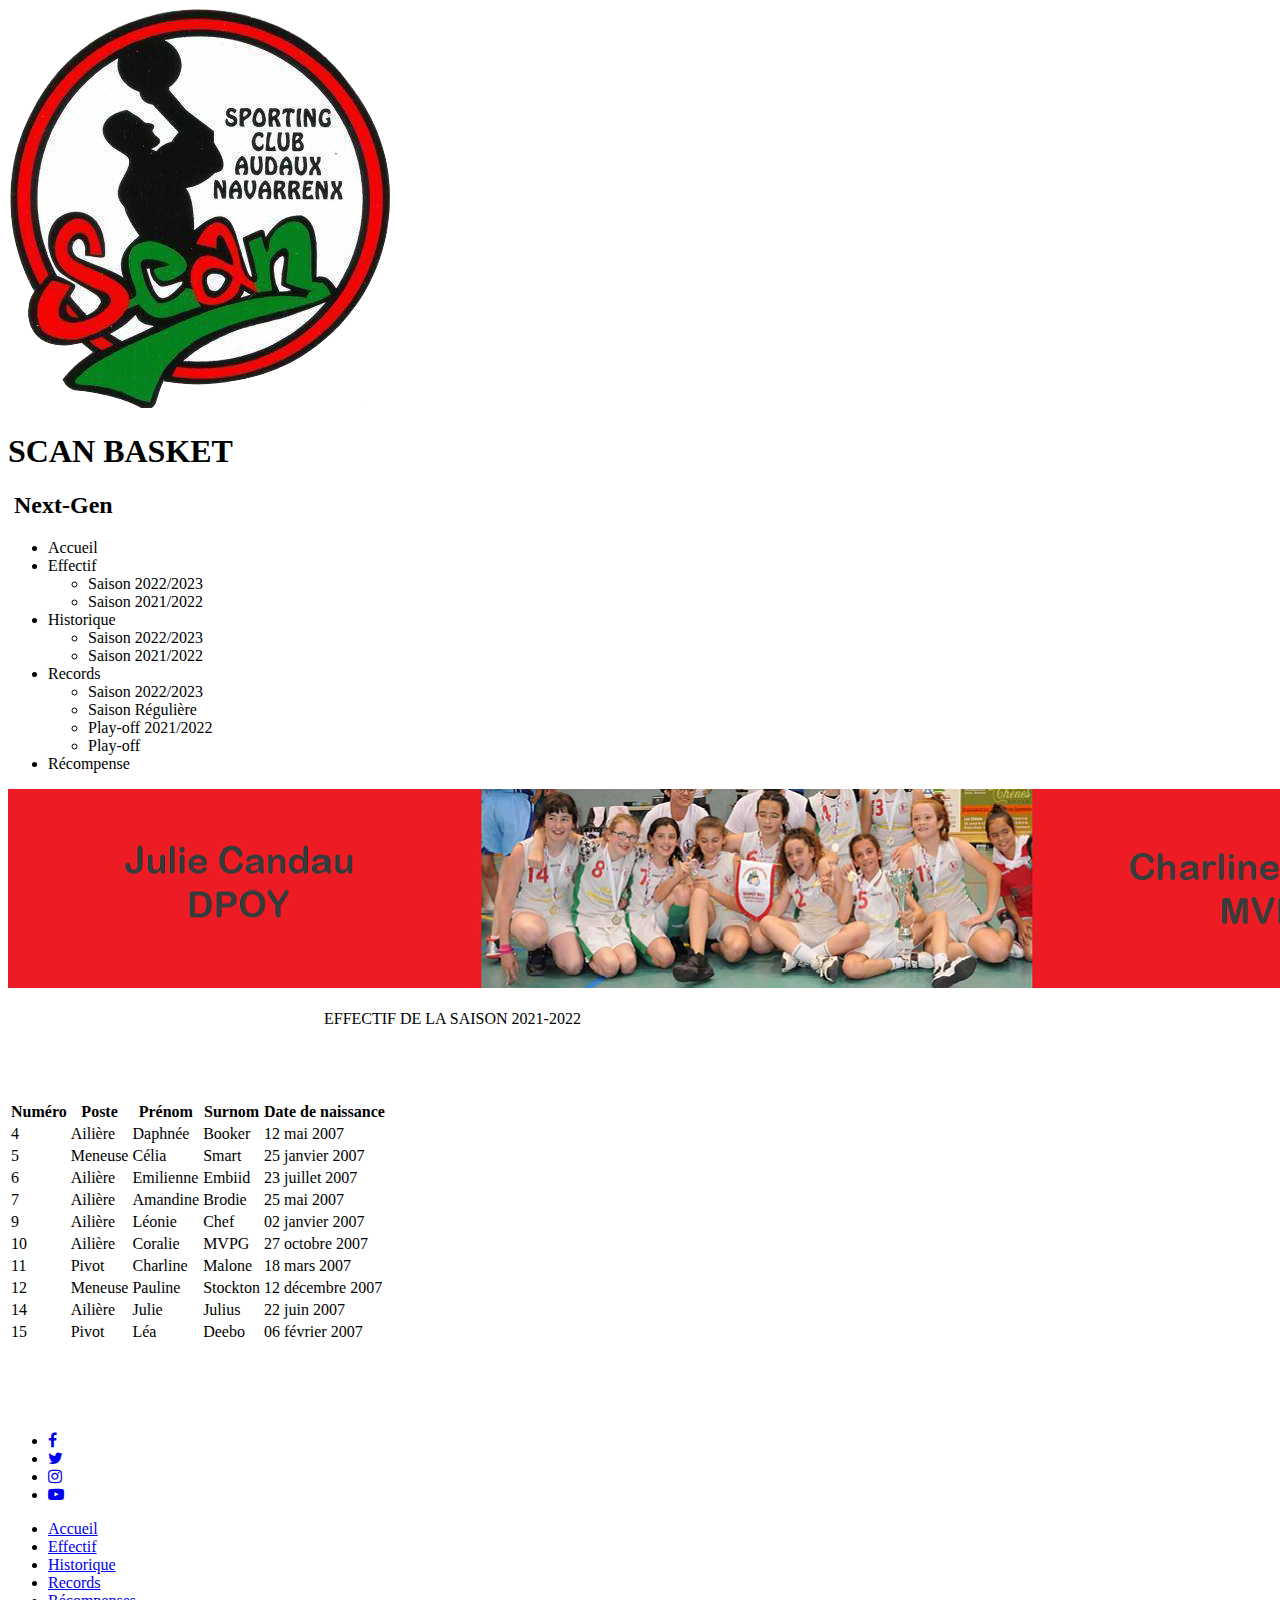
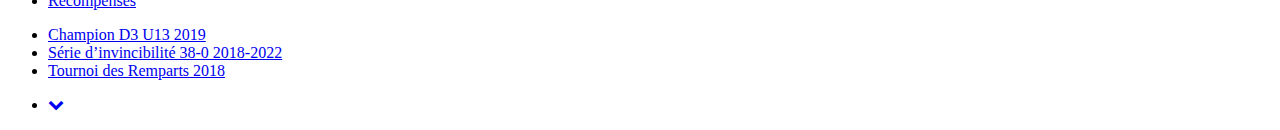
==== commit 1e35856e: "Rename new 3.html to index.html" ====
--- a/index.html
+++ b/index.html
@@ -1,328 +1,226 @@
-<!DOCTYPE html PUBLIC "-//W3C//DTD XHTML 1.0 Transitional//EN" "http://www.w3.org/TR/xhtml1/DTD/xhtml1-transitional.dtd">
-<html xmlns="http://www.w3.org/1999/xhtml">
-<head profile="http://gmpg.org/xfn/11">
-
-  
-
-<meta property="og:type" content="website" />
-<meta property="og:title" content="SCAN BASKET - Sporting Club Audaux Navarrenx" />
-<meta property="og:description" content="Le SCAN Basket est un club de basket-ball se situant dans les Pyrénées Atlantiques.">
-<meta property="og:url" content="https://www.scanbasket.fr" />
-<meta property="og:image" content="https://www.scanbasket.fr/wp-content/themes/scan2/img/scan.png" />
-<meta name="keywords" content="scan, scanbasket, scan basket, sporting club audaux navarrenx, basket, pyrénées atlantiques basket">
-<meta name="robots" content="index,follow">
-<meta name=""author" content="Médédé">
-
-<meta charset="utf-8"/>
-
-  <meta http-equiv="Content-Type" content="text/html; charset=UTF-8" />
-  <meta name="generator" content="WordPress 5.6" />
-  <!-- leave this for stats -->
-  <link rel="stylesheet" href="https://www.scanbasket.fr/wp-content/themes/scan2/style.css" type="text/css" media="screen" />
-  <link rel="alternate" type="application/rss+xml" title="RSS 2.0" href="https://www.scanbasket.fr/feed/" />
-  <link rel="alternate" type="text/xml" title="RSS .92" href="https://www.scanbasket.fr/feed/rss/" />
-  <link rel="alternate" type="application/atom+xml" title="Atom 0.3" href="https://www.scanbasket.fr/feed/atom/" />
-  <link rel="pingback" href="https://www.scanbasket.fr/xmlrpc.php" />
-
-  	<link rel='archives' title='août 2022' href='https://www.scanbasket.fr/2022/08/' />
-	<link rel='archives' title='juin 2022' href='https://www.scanbasket.fr/2022/06/' />
-	<link rel='archives' title='mai 2022' href='https://www.scanbasket.fr/2022/05/' />
-	<link rel='archives' title='avril 2022' href='https://www.scanbasket.fr/2022/04/' />
-	<link rel='archives' title='mars 2022' href='https://www.scanbasket.fr/2022/03/' />
-	<link rel='archives' title='février 2022' href='https://www.scanbasket.fr/2022/02/' />
-	<link rel='archives' title='janvier 2022' href='https://www.scanbasket.fr/2022/01/' />
-	<link rel='archives' title='décembre 2021' href='https://www.scanbasket.fr/2021/12/' />
-	<link rel='archives' title='novembre 2021' href='https://www.scanbasket.fr/2021/11/' />
-	<link rel='archives' title='octobre 2021' href='https://www.scanbasket.fr/2021/10/' />
-	<link rel='archives' title='septembre 2021' href='https://www.scanbasket.fr/2021/09/' />
-	<link rel='archives' title='août 2021' href='https://www.scanbasket.fr/2021/08/' />
-	<link rel='archives' title='juin 2021' href='https://www.scanbasket.fr/2021/06/' />
-	<link rel='archives' title='mai 2021' href='https://www.scanbasket.fr/2021/05/' />
-	<link rel='archives' title='avril 2021' href='https://www.scanbasket.fr/2021/04/' />
-	<link rel='archives' title='mars 2021' href='https://www.scanbasket.fr/2021/03/' />
-	<link rel='archives' title='janvier 2021' href='https://www.scanbasket.fr/2021/01/' />
-	<link rel='archives' title='novembre 2020' href='https://www.scanbasket.fr/2020/11/' />
-	<link rel='archives' title='octobre 2020' href='https://www.scanbasket.fr/2020/10/' />
-	<link rel='archives' title='septembre 2020' href='https://www.scanbasket.fr/2020/09/' />
-	<link rel='archives' title='août 2020' href='https://www.scanbasket.fr/2020/08/' />
-	<link rel='archives' title='juillet 2020' href='https://www.scanbasket.fr/2020/07/' />
-	<link rel='archives' title='juin 2020' href='https://www.scanbasket.fr/2020/06/' />
-	<link rel='archives' title='février 2020' href='https://www.scanbasket.fr/2020/02/' />
-	<link rel='archives' title='janvier 2020' href='https://www.scanbasket.fr/2020/01/' />
-	<link rel='archives' title='décembre 2019' href='https://www.scanbasket.fr/2019/12/' />
-	<link rel='archives' title='novembre 2019' href='https://www.scanbasket.fr/2019/11/' />
-	<link rel='archives' title='octobre 2019' href='https://www.scanbasket.fr/2019/10/' />
-	<link rel='archives' title='septembre 2019' href='https://www.scanbasket.fr/2019/09/' />
-	<link rel='archives' title='août 2019' href='https://www.scanbasket.fr/2019/08/' />
-	<link rel='archives' title='juillet 2019' href='https://www.scanbasket.fr/2019/07/' />
-	<link rel='archives' title='juin 2019' href='https://www.scanbasket.fr/2019/06/' />
-	<link rel='archives' title='mai 2019' href='https://www.scanbasket.fr/2019/05/' />
-	<link rel='archives' title='avril 2019' href='https://www.scanbasket.fr/2019/04/' />
-	<link rel='archives' title='mars 2019' href='https://www.scanbasket.fr/2019/03/' />
-	<link rel='archives' title='février 2019' href='https://www.scanbasket.fr/2019/02/' />
-	<link rel='archives' title='janvier 2019' href='https://www.scanbasket.fr/2019/01/' />
-	<link rel='archives' title='décembre 2018' href='https://www.scanbasket.fr/2018/12/' />
-	<link rel='archives' title='novembre 2018' href='https://www.scanbasket.fr/2018/11/' />
-	<link rel='archives' title='septembre 2018' href='https://www.scanbasket.fr/2018/09/' />
-	<link rel='archives' title='juillet 2018' href='https://www.scanbasket.fr/2018/07/' />
-	<link rel='archives' title='juin 2018' href='https://www.scanbasket.fr/2018/06/' />
-	<link rel='archives' title='mai 2018' href='https://www.scanbasket.fr/2018/05/' />
-	<link rel='archives' title='avril 2018' href='https://www.scanbasket.fr/2018/04/' />
-	<link rel='archives' title='mars 2018' href='https://www.scanbasket.fr/2018/03/' />
-	<link rel='archives' title='février 2018' href='https://www.scanbasket.fr/2018/02/' />
-	<link rel='archives' title='janvier 2018' href='https://www.scanbasket.fr/2018/01/' />
-	<link rel='archives' title='décembre 2017' href='https://www.scanbasket.fr/2017/12/' />
-	<link rel='archives' title='novembre 2017' href='https://www.scanbasket.fr/2017/11/' />
-	<link rel='archives' title='octobre 2017' href='https://www.scanbasket.fr/2017/10/' />
-	<link rel='archives' title='septembre 2017' href='https://www.scanbasket.fr/2017/09/' />
-	<link rel='archives' title='août 2017' href='https://www.scanbasket.fr/2017/08/' />
-	<link rel='archives' title='juillet 2017' href='https://www.scanbasket.fr/2017/07/' />
-	<link rel='archives' title='juin 2017' href='https://www.scanbasket.fr/2017/06/' />
-	<link rel='archives' title='mai 2017' href='https://www.scanbasket.fr/2017/05/' />
-	<link rel='archives' title='avril 2017' href='https://www.scanbasket.fr/2017/04/' />
-	<link rel='archives' title='mars 2017' href='https://www.scanbasket.fr/2017/03/' />
-	<link rel='archives' title='février 2017' href='https://www.scanbasket.fr/2017/02/' />
-	<link rel='archives' title='janvier 2017' href='https://www.scanbasket.fr/2017/01/' />
-	<link rel='archives' title='décembre 2016' href='https://www.scanbasket.fr/2016/12/' />
-	<link rel='archives' title='novembre 2016' href='https://www.scanbasket.fr/2016/11/' />
-	<link rel='archives' title='octobre 2016' href='https://www.scanbasket.fr/2016/10/' />
-	<link rel='archives' title='septembre 2016' href='https://www.scanbasket.fr/2016/09/' />
-	<link rel='archives' title='août 2016' href='https://www.scanbasket.fr/2016/08/' />
-	<link rel='archives' title='juillet 2016' href='https://www.scanbasket.fr/2016/07/' />
-	<link rel='archives' title='juin 2016' href='https://www.scanbasket.fr/2016/06/' />
-	<link rel='archives' title='avril 2016' href='https://www.scanbasket.fr/2016/04/' />
-	<link rel='archives' title='février 2016' href='https://www.scanbasket.fr/2016/02/' />
-	<link rel='archives' title='janvier 2016' href='https://www.scanbasket.fr/2016/01/' />
+<!DOCTYPE html>
+<html>
+    <head>
+        <meta charset="utf-8" />
+            <link rel="stylesheet" href="lalala.css" />
+      <title>SCAN NEXT-GEN</title>
+	  <link rel="icon" href="favicon.ico" />
+	    <meta="viewport" content="width=device-widht, user-scalable=yes" />
+		
+  <meta name="description" content="Free Web tutorials">
+  <meta name="keywords" content="HTML,CSS,XML,JavaScript">
+  <meta name="author" content="W3HUBS">
+  <meta name="viewport" content="width=device-width, initial-scale=1.0">
+  <link rel="stylesheet" href="https://cdnjs.cloudflare.com/ajax/libs/font-awesome/4.7.0/css/font-awesome.min.css">
+  <link href="https://fonts.googleapis.com/css?family=Roboto+Slab" rel="stylesheet"
+    </head>
     
-	<!-- This site is optimized with the Yoast SEO plugin v15.6.2 - https://yoast.com/wordpress/plugins/seo/ -->
-	<title>SCAN NEXT GEN</title>
-	<meta name="description" content="Sporting Club Audaux Navarrenx" />
-	<meta name="robots" content="index, follow, max-snippet:-1, max-image-preview:large, max-video-preview:-1" />
-	<link rel="canonical" href="https://www.scanbasket.fr/" />
-	<link rel="next" href="https://www.scanbasket.fr/page/2/" />
-	<meta property="og:locale" content="fr_FR" />
-	<meta property="og:type" content="website" />
-	<meta property="og:title" content="Sporting Club Audaux Navarrenx ~" />
-	<meta property="og:description" content="Sporting Club Audaux Navarrenx" />
-	<meta property="og:url" content="https://www.scanbasket.fr/" />
-	<meta property="og:site_name" content="Sporting Club Audaux Navarrenx" />
-	<meta name="twitter:card" content="summary_large_image" />
-	<script type="application/ld+json" class="yoast-schema-graph">{"@context":"https://schema.org","@graph":[{"@type":"WebSite","@id":"https://www.scanbasket.fr/#website","url":"https://www.scanbasket.fr/","name":"Sporting Club Audaux Navarrenx","description":"","potentialAction":[{"@type":"SearchAction","target":"https://www.scanbasket.fr/?s={search_term_string}","query-input":"required name=search_term_string"}],"inLanguage":"fr-FR"},{"@type":"CollectionPage","@id":"https://www.scanbasket.fr/#webpage","url":"https://www.scanbasket.fr/","name":"Sporting Club Audaux Navarrenx ~","isPartOf":{"@id":"https://www.scanbasket.fr/#website"},"description":"Sporting Club Audaux Navarrenx","inLanguage":"fr-FR","potentialAction":[{"@type":"ReadAction","target":["https://www.scanbasket.fr/"]}]},{"@type":"BreadcrumbList","@id":"https://www.scanbasket.fr/#breadcrumb","itemListElement":[{"@type":"ListItem","position":1,"item":{"@type":"WebPage","@id":"https://www.scanbasket.fr/","url":"https://www.scanbasket.fr/","name":"Accueil"}}]}]}</script>
-	<!-- / Yoast SEO plugin. -->
-
-
-<link rel='dns-prefetch' href='//s.w.org' />
-		<script type="text/javascript">
-			window._wpemojiSettings = {"baseUrl":"https:\/\/s.w.org\/images\/core\/emoji\/13.0.1\/72x72\/","ext":".png","svgUrl":"https:\/\/s.w.org\/images\/core\/emoji\/13.0.1\/svg\/","svgExt":".svg","source":{"concatemoji":"https:\/\/www.scanbasket.fr\/wp-includes\/js\/wp-emoji-release.min.js?ver=5.6"}};
-			!function(e,a,t){var r,n,o,i,p=a.createElement("canvas"),s=p.getContext&&p.getContext("2d");function c(e,t){var a=String.fromCharCode;s.clearRect(0,0,p.width,p.height),s.fillText(a.apply(this,e),0,0);var r=p.toDataURL();return s.clearRect(0,0,p.width,p.height),s.fillText(a.apply(this,t),0,0),r===p.toDataURL()}function l(e){if(!s||!s.fillText)return!1;switch(s.textBaseline="top",s.font="600 32px Arial",e){case"flag":return!c([127987,65039,8205,9895,65039],[127987,65039,8203,9895,65039])&&(!c([55356,56826,55356,56819],[55356,56826,8203,55356,56819])&&!c([55356,57332,56128,56423,56128,56418,56128,56421,56128,56430,56128,56423,56128,56447],[55356,57332,8203,56128,56423,8203,56128,56418,8203,56128,56421,8203,56128,56430,8203,56128,56423,8203,56128,56447]));case"emoji":return!c([55357,56424,8205,55356,57212],[55357,56424,8203,55356,57212])}return!1}function d(e){var t=a.createElement("script");t.src=e,t.defer=t.type="text/javascript",a.getElementsByTagName("head")[0].appendChild(t)}for(i=Array("flag","emoji"),t.supports={everything:!0,everythingExceptFlag:!0},o=0;o<i.length;o++)t.supports[i[o]]=l(i[o]),t.supports.everything=t.supports.everything&&t.supports[i[o]],"flag"!==i[o]&&(t.supports.everythingExceptFlag=t.supports.everythingExceptFlag&&t.supports[i[o]]);t.supports.everythingExceptFlag=t.supports.everythingExceptFlag&&!t.supports.flag,t.DOMReady=!1,t.readyCallback=function(){t.DOMReady=!0},t.supports.everything||(n=function(){t.readyCallback()},a.addEventListener?(a.addEventListener("DOMContentLoaded",n,!1),e.addEventListener("load",n,!1)):(e.attachEvent("onload",n),a.attachEvent("onreadystatechange",function(){"complete"===a.readyState&&t.readyCallback()})),(r=t.source||{}).concatemoji?d(r.concatemoji):r.wpemoji&&r.twemoji&&(d(r.twemoji),d(r.wpemoji)))}(window,document,window._wpemojiSettings);
-		</script>
-		<style type="text/css">
-img.wp-smiley,
-img.emoji {
-	display: inline !important;
-	border: none !important;
-	box-shadow: none !important;
-	height: 1em !important;
-	width: 1em !important;
-	margin: 0 .07em !important;
-	vertical-align: -0.1em !important;
-	background: none !important;
-	padding: 0 !important;
-}
-</style>
-	<link rel='stylesheet' id='colorbox-theme1-css'  href='https://www.scanbasket.fr/wp-content/plugins/jquery-lightbox-for-native-galleries/colorbox/theme1/colorbox.css?ver=1.3.14' type='text/css' media='screen' />
-<link rel='stylesheet' id='wp-block-library-css'  href='https://www.scanbasket.fr/wp-includes/css/dist/block-library/style.min.css?ver=5.6' type='text/css' media='all' />
-<link rel='stylesheet' id='drawit-css-css'  href='https://www.scanbasket.fr/wp-content/plugins/drawit/css/drawit.min.css?ver=1.1.3' type='text/css' media='all' />
-<script type='text/javascript' src='https://www.scanbasket.fr/wp-includes/js/jquery/jquery.min.js?ver=3.5.1' id='jquery-core-js'></script>
-<script type='text/javascript' src='https://www.scanbasket.fr/wp-includes/js/jquery/jquery-migrate.min.js?ver=3.3.2' id='jquery-migrate-js'></script>
-<script type='text/javascript' src='https://www.scanbasket.fr/wp-content/plugins/jquery-lightbox-for-native-galleries/colorbox/jquery.colorbox-min.js?ver=1.3.14' id='colorbox-js'></script>
-<script type='text/javascript' id='quicktags-js-extra'>
-/* <![CDATA[ */
-var quicktagsL10n = {"closeAllOpenTags":"Fermer toutes les balises ouvertes","closeTags":"fermer les balises","enterURL":"Saisissez l\u2019URL","enterImageURL":"Saisissez l\u2019URL de l\u2019image","enterImageDescription":"Saisissez une description pour l\u2019image","textdirection":"direction du texte","toggleTextdirection":"Inverser la direction de l\u2019\u00e9diteur de texte","dfw":"Mode d\u2019\u00e9criture sans distraction","strong":"Gras","strongClose":"Fermer la balise de gras","em":"Italique","emClose":"Fermer la balise d\u2019italique","link":"Ins\u00e9rer un lien","blockquote":"Bloc de citation","blockquoteClose":"Fermer la balise de citation","del":"Texte supprim\u00e9 (barr\u00e9)","delClose":"Fermer la baliste de texte supprim\u00e9","ins":"Texte ins\u00e9r\u00e9","insClose":"Fermer la balise d\u2019insertion de texte","image":"Ins\u00e9rer une image","ul":"Liste \u00e0 puces","ulClose":"Fermer la balise de liste \u00e0 puces","ol":"Liste num\u00e9rot\u00e9e","olClose":"Fermer la balise de liste num\u00e9rot\u00e9e","li":"\u00c9l\u00e9ment de liste","liClose":"Balise de fermeture de l\u2019\u00e9l\u00e9ment de liste","code":"Code","codeClose":"Balise de fermeture du code","more":"Ins\u00e9rer la balise \u00ab\u00a0Lire la suite\u2026\u00a0\u00bb"};
-/* ]]> */
-</script>
-<script type='text/javascript' src='https://www.scanbasket.fr/wp-includes/js/quicktags.min.js?ver=5.6' id='quicktags-js'></script>
-<script type='text/javascript' id='quicktags_drawit-js-extra'>
-/* <![CDATA[ */
-var drawitFE = {"mediaupload":"https:\/\/www.scanbasket.fr\/wp-admin\/\/media-upload.php"};
-/* ]]> */
-</script>
-<script type='text/javascript' src='https://www.scanbasket.fr/wp-content/plugins/drawit/js/qt-btn.js?ver=1.1.3' id='quicktags_drawit-js'></script>
-<link rel="https://api.w.org/" href="https://www.scanbasket.fr/wp-json/" /><link rel="EditURI" type="application/rsd+xml" title="RSD" href="https://www.scanbasket.fr/xmlrpc.php?rsd" />
-<link rel="wlwmanifest" type="application/wlwmanifest+xml" href="https://www.scanbasket.fr/wp-includes/wlwmanifest.xml" /> 
-<meta name="generator" content="WordPress 5.6" />
-<!-- jQuery Lightbox For Native Galleries v3.2.2 | http://www.viper007bond.com/wordpress-plugins/jquery-lightbox-for-native-galleries/ -->
-<script type="text/javascript">
-// <![CDATA[
-	jQuery(document).ready(function($){
-		$(".gallery").each(function(index, obj){
-			var galleryid = Math.floor(Math.random()*10000);
-			$(obj).find("a").colorbox({rel:galleryid, maxWidth:"95%", maxHeight:"95%"});
-		});
-		$("a.lightbox").colorbox({maxWidth:"95%", maxHeight:"95%"});
-	});
-// ]]>
-</script>
-<link rel="icon" href="https://www.scanbasket.fr/wp-content/uploads/2017/05/cropped-scan-32x32.png" sizes="32x32" />
-<link rel="icon" href="https://www.scanbasket.fr/wp-content/uploads/2017/05/cropped-scan-192x192.png" sizes="192x192" />
-<link rel="apple-touch-icon" href="https://www.scanbasket.fr/wp-content/uploads/2017/05/cropped-scan-180x180.png" />
-<meta name="msapplication-TileImage" content="https://www.scanbasket.fr/wp-content/uploads/2017/05/cropped-scan-270x270.png" />
-
-</head>
-<body>
-<script>
-  (function(i,s,o,g,r,a,m){i['GoogleAnalyticsObject']=r;i[r]=i[r]||function(){
-  (i[r].q=i[r].q||[]).push(arguments)},i[r].l=1*new Date();a=s.createElement(o),
-  m=s.getElementsByTagName(o)[0];a.async=1;a.src=g;m.parentNode.insertBefore(a,m)
-  })(window,document,'script','https://www.google-analytics.com/analytics.js','ga');
-
-  ga('create', 'UA-85337205-1', 'auto');
-  ga('send', 'pageview');
-
-</script><header>
-
-<div id="haut">
-		<p>Site de la meilleure équipe de l'histoire : la Next gen W</p>
-	</div>
-	<div id="bas">
-		<div id="bloc"></div>
-
-<nav>
-
-	<ul id="navigation">
+    <body>
 	
+        <div id="bloc_page">
+            <header>
+                <div id="titre_principal">
+                      <div id="logo">
+                        <img src="scan (1).png" alt="La coupe" />
+                        <h1>SCAN BASKET</h1>    
+                    </div>
+                    <h2>&nbsp;Next-Gen</h2>
+                </div>
+                
+                
+			 <nav>
+      <ul class="menu">
+        <li>
+          Accueil
+        </li>
+        <li>
+          Effectif
+          <ul class="sub-menu">
+            <li>Saison 2022/2023</li>
+            <li>Saison 2021/2022</li>
+          
+          </ul>
+        </li>
+		   <li>
+          Historique
+          <ul class="sub-menu">
+            <li>Saison 2022/2023</li>
+            <li>Saison 2021/2022</li>
+          </ul>
+        </li>
+        <li>
+          Records
+          <ul class="sub-menu">
+            <li>Saison 2022/2023</li>
+            <li>Saison Régulière</li>
+            <li>Play-off 2021/2022</li>
+            <li>Play-off</li>
+            
+          </ul>
+        </li>
+		  <li>
+         Récompense
+        </li>
+     
+      
+      </ul>
+    </nav>
+</div>
+
+
+            </header>
+            
+            <div
+			id="banniere_image">
+					<img src="cbon.png" alt="" >
+            
+            </div>
+		<section><br>
+	<div id="hh"	 <h2> &nbsp;&nbsp;&nbsp;&nbsp;&nbsp;&nbsp;&nbsp;&nbsp;&nbsp;&nbsp;&nbsp;&nbsp;&nbsp;&nbsp;&nbsp;&nbsp;&nbsp;&nbsp;&nbsp;&nbsp;&nbsp;&nbsp;&nbsp;&nbsp;&nbsp;&nbsp;&nbsp;&nbsp;&nbsp;&nbsp;&nbsp;&nbsp;&nbsp;&nbsp;&nbsp;&nbsp;&nbsp;&nbsp;&nbsp;&nbsp;&nbsp;&nbsp;&nbsp;&nbsp;&nbsp;&nbsp;&nbsp;&nbsp;&nbsp;&nbsp;&nbsp;&nbsp;&nbsp;&nbsp;&nbsp;&nbsp;&nbsp;&nbsp;&nbsp;&nbsp;&nbsp;&nbsp;&nbsp;&nbsp;&nbsp;&nbsp;&nbsp;&nbsp;&nbsp;&nbsp;&nbsp;&nbsp;&nbsp;&nbsp;&nbsp;&nbsp;&nbsp;&nbsp;&nbsp;EFFECTIF DE LA SAISON 2021-2022 </h2>
+           </div>   <br>
+		<br>	<br>	<br>
+	
+<table class="table-style">
+
+        <thead>
+            <tr>
+                <th>Numéro</th>
+                <th>Poste</th>
+                <th>Prénom</th>
+                <th>Surnom</th>
+                <th>Date de naissance</th>
+            </tr>
+        </thead>
+        
+
+        <tbody>
+            <tr>
+                <td>4</td>
+                <td>Ailière</td>
+                <td>Daphnée</td>
+                <td>Booker</td>
+                <td>12 mai 2007</td>
+            </tr>
+            <tr>
+                <td>5</td>
+                <td>Meneuse</td>
+                <td>Célia</td>
+                <td>Smart</td>
+                <td>25 janvier 2007</td>
+            </tr>
+            <tr>
+                <td>6</td>
+                <td>Ailière</td>
+                <td>Emilienne</td>
+                <td>Embiid</td>
+                <td>23 juillet 2007</td>
+            </tr>
+            <tr>
+                <td>7</td>
+                <td>Ailière</td>
+                <td>Amandine</td>
+                <td>Brodie</td>
+                <td>25 mai 2007</td>
+            </tr>
+            <tr>
+                <td>9</td>
+                <td>Ailière</td>
+                <td>Léonie</td>
+                <td>Chef</td>
+                <td>02 janvier 2007</td>
+            </tr>
+			     <tr>
+                <td>10</td>
+                <td>Ailière</td>
+                <td>Coralie</td>
+                <td>MVPG</td>
+                <td>27 octobre 2007</td>
+            </tr>
+            <tr>
+                <td>11</td>
+                <td>Pivot</td>
+                <td>Charline</td>
+                <td>Malone</td>
+                <td>18 mars 2007</td>
+            </tr>
+            <tr>
+                <td>12</td>
+                <td>Meneuse</td>
+                <td>Pauline</td>
+                <td>Stockton</td>
+                <td>12 décembre 2007</td>
+            </tr>
+            <tr>
+                <td>14</td>
+                <td>Ailière</td>
+                <td>Julie</td>
+                <td>Julius</td>
+                <td>22 juin 2007</td>
+            </tr>
+            <tr>
+                <td>15</td>
+                <td>Pivot</td>
+                <td>Léa</td>
+                <td>Deebo</td>
+                <td>06 février 2007</td>
+            </tr>
+        </tbody>
+
+    </table>
+
+
+
+           
+            </section>
+            <br> <br> <br> <br>
+            <footer>
+		 <div class="w3hubs-footer">
+   	  
+   	  <div class="w3hubs-icon">
+   	  	<ul>
+   	  		<li><a href="#" target="black"><i class="fa fa-facebook"></i></a></li>
+   	  		
+   	  		<li><a href="#" target="black"><i class="fa fa-twitter"></i></a></li>
+   	  		<li><a href="#" target="black"><i class="fa fa-instagram"></i></a></li>
+   	  		<li><a href="#" target="black"><i class="fa fa-youtube-play"></i></a></li>
+   	  	</ul>
+   	  </div>
+   	  <div class="w3hubs-nav">
+   	  	<ul>
+   	  		<li><a href="#">Accueil</a></li>
+   	  		<li><a href="#">Effectif</a></li>
+   	  		<li><a href="#">Historique</a></li>
+   	  		<li><a href="#">Records</a></li>
+			<li><a href="#">Récompenses</a></li>
+   	  		
+   	  		
+
+   	  	</ul>
+   	  </div>
+   	  <div class="w3hubs-nav1">
+   	  	<ul>
+   	  		<li><a href="#">Champion D3 U13 2019</a></li>
+				<li><a href="#">Série d’invincibilité 38-0 2018-2022</a></li>
+   	  		<li><a href="#">Tournoi des Remparts 2018</a></li>
+   	  	
+   	  		
+   	  		
+   	  		
+   	  	</ul>
+   	  </div>
+	  
+
+   	  <div class="w3hubs-nav2">
+   	  	<ul>
+   	  		
+   	  		<li><a href="#" title="To Top"><i class="fa fa-chevron-down"></i></a></li>
+   	  		
+   	  	</ul>
+   	  </div>
+   </div>
+
+            </footer>
+        
 		
-		<li id="link1">
-			<p>Accueil</p>
-		
-		</li>
-
-		<li id="link2">
-			<p>Effectif</p>
-			<ul class="sousmenu">
-				<li><a href="https://www.scanbasket.fr/entrainement">
-					Saison 2022/2023
-				</a></li>
-				<li><a href="https://www.scanbasket.fr/matchs-du-week-end">
-					Saison 2021/2022
-				</a></li>
-			
-			</ul>
-		</li>
-		<li id="link3">
-			<p>Historique</p>
-			<ul class="sousmenu">
-				<li><a href="https://www.scanbasket.fr/entrainement">
-					Saison 2022/2023
-				</a></li>
-				<li><a href="https://www.scanbasket.fr/matchs-du-week-end">
-					Saison 2021/2022
-				</a></li>
-			
-			</ul>
-		</li>
-
-
-		<li id="link4">
-				<p>Records</p>
-			<ul class="sousmenu">
-				<li><a href="https://www.scanbasket.fr/entrainement">
-					Saison Régulière
-				</a></li>
-				<li><a href="https://www.scanbasket.fr/matchs-du-week-end">
-					Play-Off
-				</a></li>
-				
-			
-			</ul>
-		</li>
-		<li id="link5">
-				<p>Récompenses</p>
-				<ul class="sousmenu">
-				
-				
-				<li><a href="https://www.scanbasket.fr/galeries-photos-2021-2022">
-					Most Valuable Player
-				</a></li>
-				<li><a href="https://www.scanbasket.fr/galeries-photos-2020-2021">
-					Defensive Player of The Year
-				</a></li>
-				<li><a href="https://www.scanbasket.fr/galeries-photos-20192020">
-					Most Improved Player
-				</a></li>
-				<li><a href="https://www.scanbasket.fr/galeries-photos-20182019">
-					3 Point Player
-				</a></li>
-				<li><a href="https://www.scanbasket.fr/galeries-photos-20172018">
-					Playmaker d'Or
-				</a></li>
-				<li><a href="https://www.scanbasket.fr/galeries-photos-20172018">
-					6th Woman of The Year
-				</a></li>
-		
-				</ul>
-			</a>
-		</li>
-		
-	</ul>
-</nav>
-	</div>
-</header>
-
-<div id="juju"></div>
-<div id="chacha"></div>
-
-<div class="content"> <br> <br> <br>
-<article><br><br><br>
-					
-						<h2>Qu'est ce la Next-Gen W ?&#8230;</h2>
-						<p>La Next-Gen du SCAN basket évolue actuellement en Départment U18F.
-
- </br> </br>
-	
-	Elle possède un compte twitter qui est actif quotidiennement avec récapitulatif des performances du week-end : <a href="https://twitter.com/SCANnextGen?ref_src=twsrc%5Etfw" class="twitter-follow-button" data-show-count="false">Follow @SCANnextGen</a><script async src="https://platform.twitter.com/widgets.js" charset="utf-8"></script> <br> 
-
- </br> 
-Le SCAN Basket est né de la fusion de l’ US Audaux et du Stade Navarrais Basket pendant l’été 2003.
-
-
-</br> </br>
-La Next-Gen a remporté le titre Challenge Départemental U13F en 2019 et le Trophée des Remparts 2018.</br> </br> Elle effectue une série de victoire all-time en 38-0.</p>	</div>
-				</article>
-
-	
-	
-
-
-<img src="zzz.png" alt="" >
-
-
-
-
-<footer>
-
-<div id="flash-actus">
-		<marquee bgcolor="black" direction="left" loop="Infinite">
-			
-			<article>
-				<p><strong>Palmarès :</strong>Championne Départemental 3 U13 2019 <strong>///</strong>Trophée des Remparts 2018<strong>///</strong>Série d'invicibilité de 38 matchs : 2018-2022</strong>MVP D1 U15F 2022</p>
-			</article>
-
-					</marquee>
-	</div>
-
-</footer>
-
-<link rel='stylesheet' id='slideshow-jquery-image-gallery-stylesheet_functional-css'  href='https://www.scanbasket.fr/wp-content/plugins/slideshow-jquery-image-gallery/style/SlideshowPlugin/functional.css?ver=2.3.1' type='text/css' media='all' />
-<link rel='stylesheet' id='slideshow-jquery-image-gallery-stylesheet_style-light-css'  href='https://www.scanbasket.fr/wp-content/plugins/slideshow-jquery-image-gallery/css/style-light.css?ver=2.3.1' type='text/css' media='all' />
-<script type='text/javascript' src='https://www.scanbasket.fr/wp-content/plugins/drawit/js/drawit-iframe.js?ver=1.1.3' id='drawit-iframe-js-js'></script>
-<script type='text/javascript' src='https://www.scanbasket.fr/wp-includes/js/wp-embed.min.js?ver=5.6' id='wp-embed-js'></script>
-<script type='text/javascript' id='slideshow-jquery-image-gallery-script-js-extra'>
-/* <![CDATA[ */
-var SlideshowPluginSettings_2913 = {"animation":"slide","slideSpeed":"1","descriptionSpeed":"0","intervalSpeed":"4","slidesPerView":"3","maxWidth":"0","aspectRatio":"3:1","height":"150","imageBehaviour":"natural","showDescription":"false","hideDescription":"true","preserveSlideshowDimensions":"false","enableResponsiveness":"true","play":"true","loop":"true","pauseOnHover":"true","controllable":"true","hideNavigationButtons":"false","showPagination":"false","hidePagination":"true","controlPanel":"false","hideControlPanel":"true","waitUntilLoaded":"true","showLoadingIcon":"true","random":"true","avoidFilter":"true"};
-var slideshow_jquery_image_gallery_script_adminURL = "https:\/\/www.scanbasket.fr\/wp-admin\/";
-/* ]]> */
-</script>
-<script type='text/javascript' src='https://www.scanbasket.fr/wp-content/plugins/slideshow-jquery-image-gallery/js/min/all.frontend.min.js?ver=2.3.1' id='slideshow-jquery-image-gallery-script-js'></script>
-</body>
+    </body>
 </html>
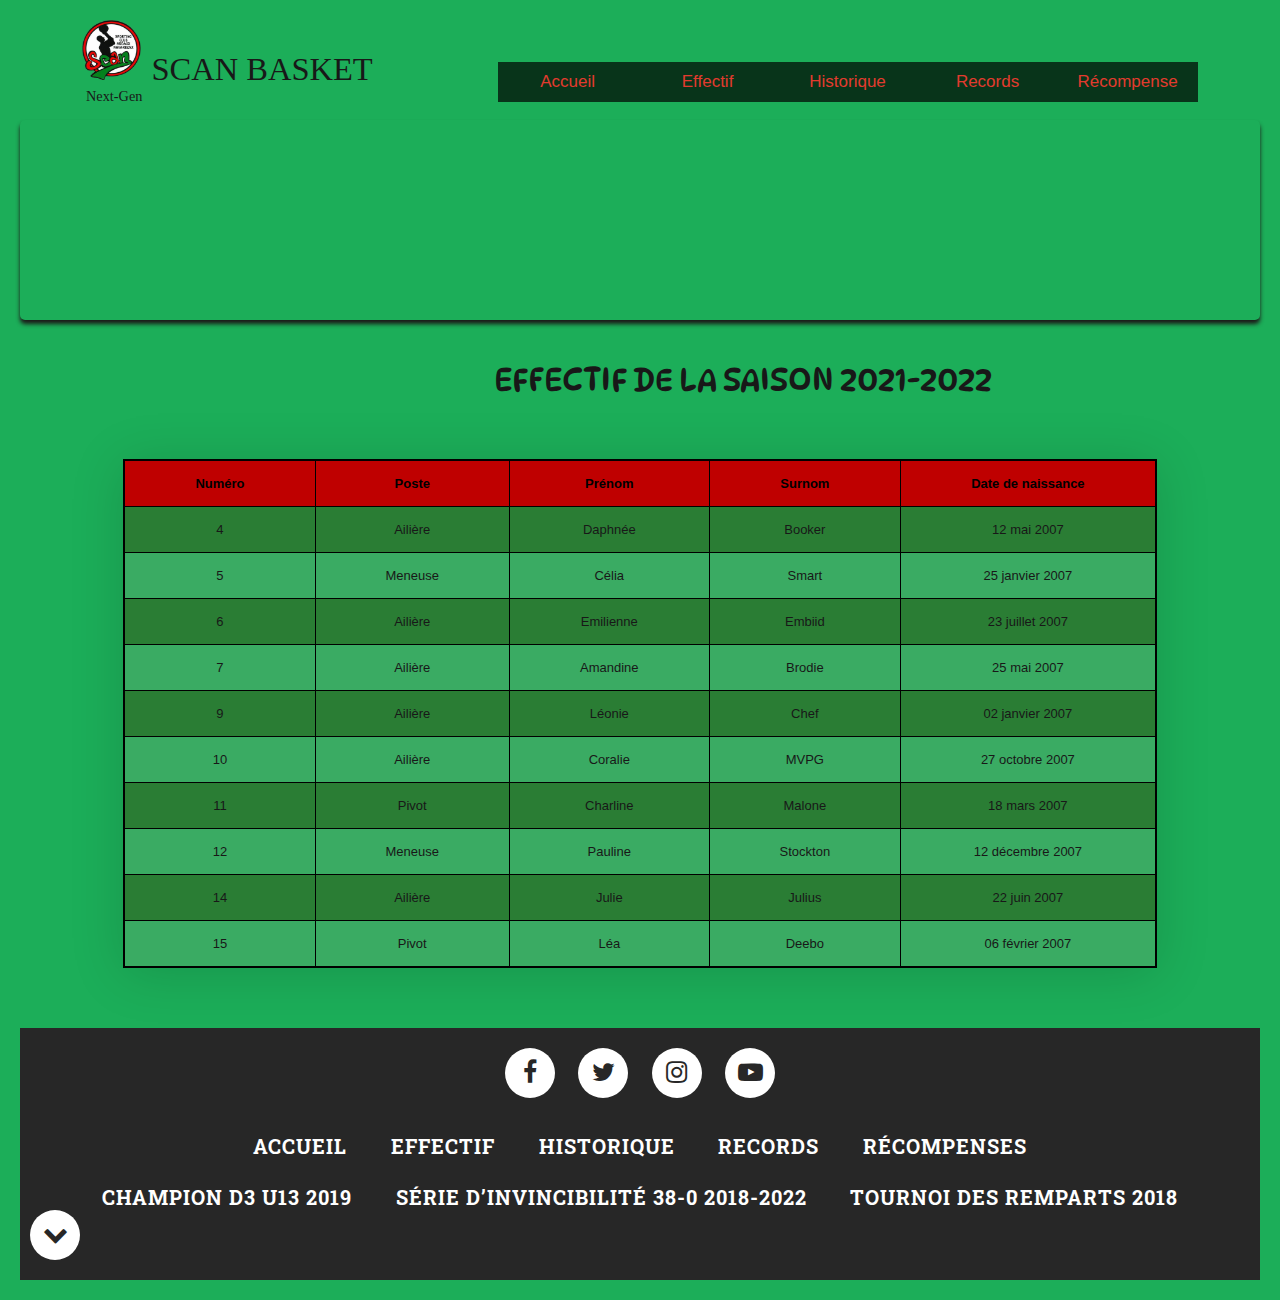
==== commit 7807407a: "Update index.html" ====
--- a/index.html
+++ b/index.html
@@ -72,7 +72,7 @@
             
             <div
 			id="banniere_image">
-					<img src="cbon.png" alt="" >
+					
             
             </div>
 		<section><br>
--- a/lalala.css
+++ b/lalala.css
@@ -0,0 +1,439 @@
+/* Tout*/
+@import url('https://fonts.googleapis.com/css2?family=DynaPuff:wght@700&display=swap');
+         * {
+        margin: 0px;
+        padding: 0px;
+        list-style-type: none;
+        box-sizing: border-box;
+      }
+	  
+body{
+  margin: 20px;
+  background: #1CAE59;
+  font-size: small;
+  font-family: 'Trebuchet MS', Arial, sans-serif;
+  text-align: left;
+  color: #181818;
+  
+}
+
+.flotte {
+float:right;
+margin: bottom;
+}
+
+body
+
+
+
+
+/* Avant Banniere */
+
+header
+{
+	
+      background: #1CAE59;
+    display: flex;
+    justify-content: space-around;
+    align-items: flex-end;
+}
+#titre_principal
+{
+    display: flex;
+    flex-direction: column;
+}
+#logo
+{
+    display: flex;
+    flex-direction: row;
+    align-items: baseline;
+}
+#logo img
+{
+    width: 59px;
+    height: 60px;
+}
+header h1
+{
+    font-family: 'BallparkWeiner', serif;
+    font-size: 2.5em;
+    font-weight: normal;
+    margin: 0 0 0 10px;
+}
+
+header h2
+{
+    font-family: Dayrom, serif;
+    font-size: 1.1em;
+    margin-top: 0px;
+    font-weight: normal;
+}
+
+/* Navigation */
+
+ nav {
+	 
+        text-align: center;
+      }
+      .menu {
+        display: inline-block;
+      }
+      .menu > li {
+		  
+        float: left;
+        color: #e23b2e;
+        width: 140px;
+        height: 40px;
+        line-height: 40px;
+        background: rgba(0, 0, 0, 0.7);
+        cursor: pointer;
+        font-size: 17px;
+      }
+      .sub-menu {
+        transform: scale(0);
+        transform-origin: top center;
+        transition: all 300ms ease-in-out;
+      }
+      .sub-menu li {
+        font-size: 14px;
+        background: rgba(0, 0, 0, 0.8);
+        padding: 8px 0;
+        color: white;
+        border-bottom: 1px solid rgba(255, 255, 255, 0.2);
+        transform: scale(0);
+        transform-origin: top center;
+        transition: all 300ms ease-in-out;
+      }
+      .sub-menu li:last-child {
+        border-bottom: 0;
+      }
+      .sub-menu li:hover {
+        background: black;
+      }
+      .menu > li:hover .sub-menu li {
+        transform: scale(1);
+      }
+      .menu > li:hover .sub-menu {
+        transform: scale(1);
+      }
+
+/* Bannière */
+
+#banniere_image
+{
+    margin-top: 15px;
+    height: 200px;
+    border-radius: 5px;
+    background: url('1234.png') no-repeat;
+  
+    box-shadow: 0px 4px 4px #1c1a19;
+    margin-bottom: 25px;
+}
+
+
+
+.bouton 
+
+{
+	background-color: #6a6767;
+	border: none;
+	color: white;
+	padding: 1rem;
+	text-align: center;
+	text-decoration: none;
+	display: inline-block;
+	font-size: 1rem;
+	margin: 4px 2 px;
+	border-radius: 2rem;
+	
+}
+
+
+.bouton_rouge img
+{
+    border: 0;
+}
+
+
+/* Corps */
+
+#hh 
+{
+font-family: 'DynaPuff', cursive;
+font-size: 2rem;
+}
+/* Footer */
+
+.w3hubs-footer{
+	width: 100%;
+	height: auto;
+	margin: auto;
+	background:#272727;
+	padding: 20px 0px;
+	
+}
+.w3hubs-icon{
+	width: 100%;
+	height: auto;
+	margin: auto;
+	
+}
+.w3hubs-icon ul{
+	margin: 0px;
+	padding: 0px;
+	text-align: center;
+}
+
+.w3hubs-icon ul li{
+	display: inline-block;
+	width: 50px;
+	height: 50px;
+	margin: 0px 10px;
+	border-radius: 100%;
+	background: white; 
+}
+.w3hubs-icon ul li a{
+	text-decoration: none;
+	color: #272727;
+	font-size: 25px;
+	display: block;
+}
+.w3hubs-icon ul li a i{
+	line-height: 50px;
+}
+.w3hubs-icon ul li:hover{
+	background: #e67e22;
+}
+.w3hubs-icon ul li a:hover >i{
+	transform: scale(1.6) rotate(25deg);
+}
+.w3hubs-nav{
+	width: 100%;
+	height: auto;
+	margin: auto;
+	margin-top: 25px;
+}
+.w3hubs-nav ul{
+	margin: 0px;
+	padding: 0px;
+	text-align: center;
+}
+
+
+.w3hubs-nav ul li{
+	display: inline-block;
+	margin: 10px 20px;	 
+}
+.w3hubs-nav ul li a{
+	text-decoration: none;
+	outline: none;
+	font-family: 'Roboto Slab', serif;
+	font-size: 20px;
+	color: #fff;
+	font-weight: bold;
+	text-transform: uppercase;
+	letter-spacing: 1px;
+}
+.w3hubs-nav ul li a:hover{
+	color:  #e67e22;
+}
+
+.w3hubs-nav1{
+	width: 100%;
+	height: auto;
+	margin: auto;
+	margin-top: 15px;
+}
+.w3hubs-nav1 ul{
+	margin: 0px;
+	padding: 0px;
+	text-align: center;
+}
+
+
+.w3hubs-nav1 ul li{
+	display: inline-block;
+	margin: 0px 20px;	 
+}
+.w3hubs-nav1 ul li a{
+	text-decoration: none;
+	outline: none;
+	font-family: 'Roboto Slab', serif;
+	font-size: 20px;
+	color: #fff;
+	font-weight: bold;
+	text-transform: uppercase;
+	letter-spacing: 1px;
+}
+.w3hubs-nav1 ul li a:hover{
+	color:  #e67e22;
+}
+.w3hubs-nav2{
+	width: 100%;
+	height: auto;
+	margin: auto;
+}
+.w3hubs-nav2 ul{
+	
+	text-align: center;
+}
+
+.w3hubs-nav2 ul li{
+	
+	width: 50px;
+	height: 50px;
+	margin: 0px 10px;
+	border-radius: 100%;
+	background:#fff; 
+}
+.w3hubs-nav2 ul li a{
+	text-decoration: none;
+	color: #272727;
+	font-size: 25px;
+	display: block;
+}
+.w3hubs-nav2 ul li a i{
+	line-height: 50px;
+}
+.w3hubs-nav2 ul li:hover{
+	background: #e67e22;
+}
+.w3hubs-nav2 ul li a:hover >i{
+	transform: scale(1.6) rotate(180deg);
+}
+.footer-end{
+	width: 100%;
+	height: auto;
+	margin: auto;
+	background: #7DCEA0;
+	padding: 10px;
+	font-family: 'Roboto Slab', serif;
+	font-size: 16px;
+	text-align: center;
+}
+.footer-end p{
+	font-family: 'Roboto Slab', serif;
+	font-size: 16px;
+	text-align: center;
+	color: #fff;
+	font-weight: bold;
+	letter-spacing: 2px;
+
+}
+.footer-end a{
+
+text-decoration: none;
+color: #fff
+}
+.footer-end a:hover{
+	color:  #e67e22;
+}
+
+@media(max-width:691px ){
+.w3hubs-nav1 ul li a,.w3hubs-nav ul li a{
+	font-size: 16px;
+}
+}
+@media(max-width:604px ){
+.w3hubs-nav1 ul li a,.w3hubs-nav ul li a{
+	font-size: 14px;
+}
+.w3hubs-nav ul li{
+	padding: 0px ;
+}
+}
+@media(max-width:559px ){
+
+.w3hubs-nav1 ul li a,.w3hubs-nav ul li a{
+	font-size: 13px;
+}
+
+}
+@media(max-width:539px ){
+.w3hubs-nav1 ul li a,.w3hubs-nav ul li a{
+	font-size: 11px;
+}
+.w3hubs-nav ul li{
+	margin: 5px 20px;
+}
+.w3hubs-nav ul li.p1 {
+    padding-top: 10px;
+}
+}
+@media(max-width:380px ){
+	.w3hubs-nav ul li,.w3hubs-nav1 ul li{
+		display: block;
+		padding: 5px;
+	}
+.w3hubs-nav2 ul li{
+	display: none;
+}
+.w3hubs-icon ul li a i {
+    line-height: 38px;
+}
+.w3hubs-icon ul li a{
+	font-size: 20px;
+}
+.w3hubs-icon ul li{
+width: 40px;
+    height: 40px;
+}
+}
+@media(max-width: 375px){
+	.w3hubs-nav ul li.p1 {
+    padding-top: 0px;
+}
+}
+/* tableau */
+
+.table-style  {
+    border-collapse: collapse;
+    box-shadow: 0 5px 50px rgba(0,0,0,0.15);
+    cursor: pointer;
+    margin: 0px auto;
+    border: 2px solid black;
+}
+
+thead tr {
+    background-color: #bf0000;
+    color: black;
+    text-align: left;
+}
+/* changez une sur deux */
+tr:nth-child(even) { 
+background-color: #3aab63; 
+} 
+
+th, td {
+    padding: 15px 70px;
+    text-align: center;
+}
+
+tbody tr, td, th {
+    border: 1px solid black;
+	
+}
+
+tbody tr{
+    background-color: #2a7d34;
+}
+
+@media screen and (max-width: 550px) {
+  body {
+    align-items: flex-start;
+  }
+  .table-style  {
+    width: 100%;
+    margin: 0px;
+    font-size: 10px;
+  }
+  th, td {
+    padding: 10px 7px;
+}
+
+}
+@media(max-width:691px ){
+.w3hubs-nav1 ul li a,.w3hubs-nav ul li a{
+	font-size: 16px;
+}
+
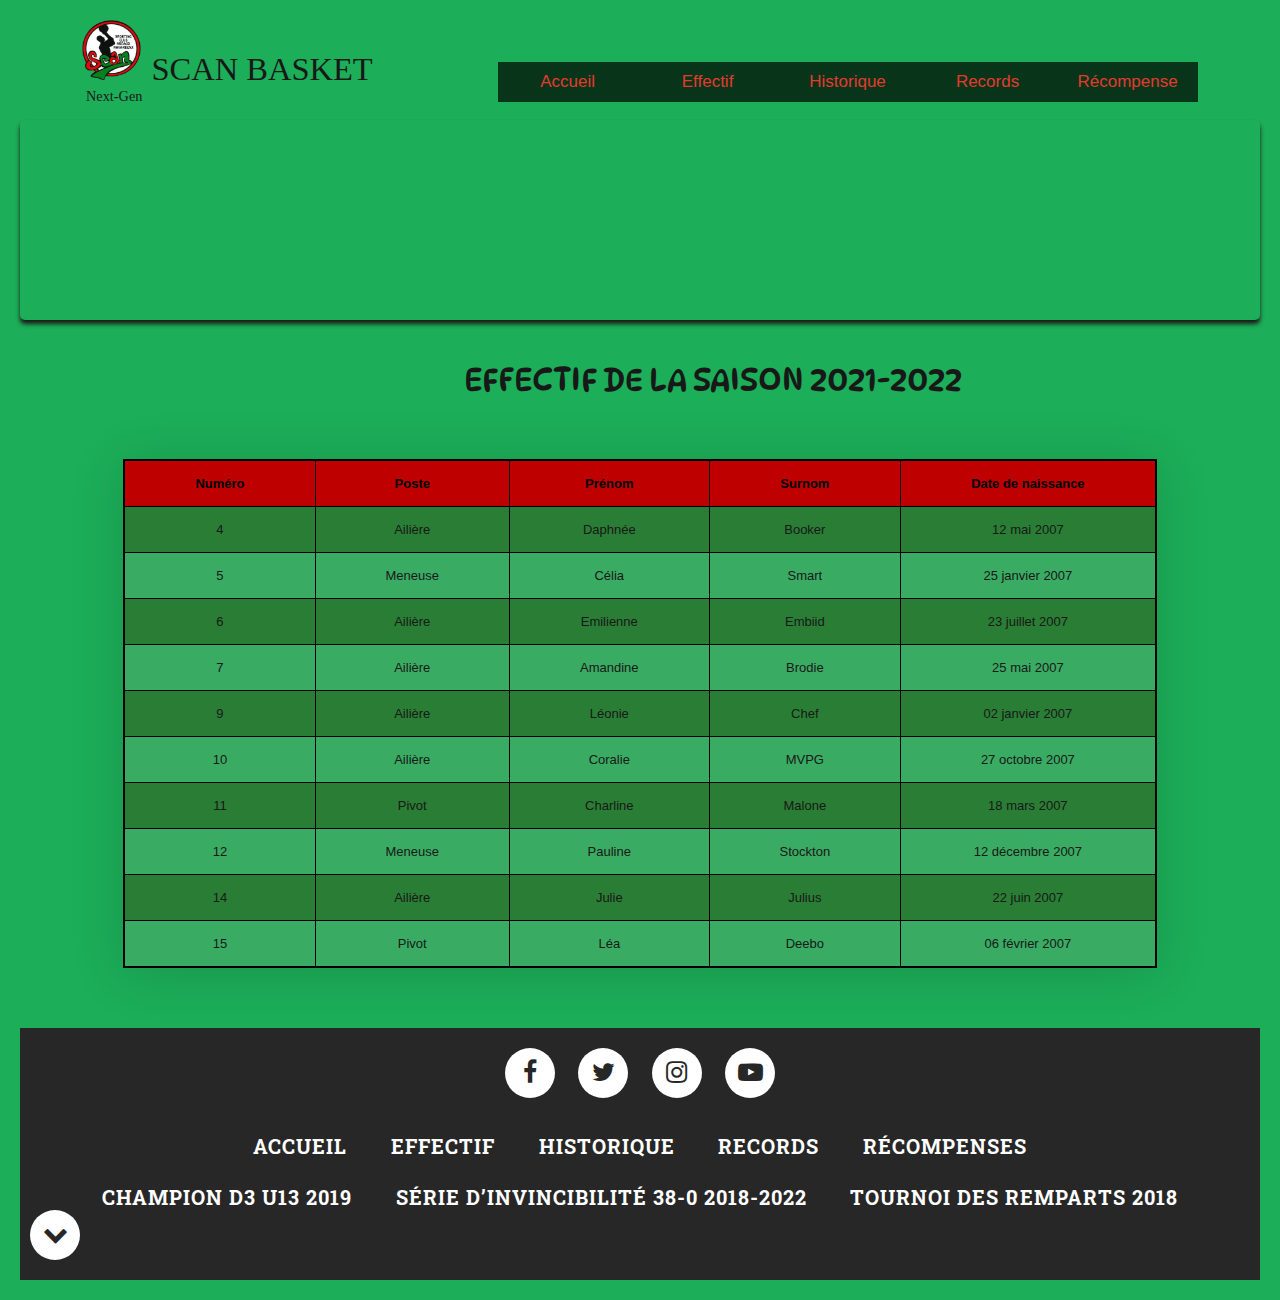
==== commit b2d48e7b: "Update index.html" ====
--- a/index.html
+++ b/index.html
@@ -76,7 +76,7 @@
             
             </div>
 		<section><br>
-	<div id="hh"	 <h2> &nbsp;&nbsp;&nbsp;&nbsp;&nbsp;&nbsp;&nbsp;&nbsp;&nbsp;&nbsp;&nbsp;&nbsp;&nbsp;&nbsp;&nbsp;&nbsp;&nbsp;&nbsp;&nbsp;&nbsp;&nbsp;&nbsp;&nbsp;&nbsp;&nbsp;&nbsp;&nbsp;&nbsp;&nbsp;&nbsp;&nbsp;&nbsp;&nbsp;&nbsp;&nbsp;&nbsp;&nbsp;&nbsp;&nbsp;&nbsp;&nbsp;&nbsp;&nbsp;&nbsp;&nbsp;&nbsp;&nbsp;&nbsp;&nbsp;&nbsp;&nbsp;&nbsp;&nbsp;&nbsp;&nbsp;&nbsp;&nbsp;&nbsp;&nbsp;&nbsp;&nbsp;&nbsp;&nbsp;&nbsp;&nbsp;&nbsp;&nbsp;&nbsp;&nbsp;&nbsp;&nbsp;&nbsp;&nbsp;&nbsp;&nbsp;&nbsp;&nbsp;&nbsp;&nbsp;EFFECTIF DE LA SAISON 2021-2022 </h2>
+	<div id="hh"	 <h2> &nbsp;&nbsp;&nbsp;&nbsp;&nbsp;&nbsp;&nbsp;&nbsp;&nbsp;&nbsp;&nbsp;&nbsp;&nbsp;&nbsp;&nbsp;&nbsp;&nbsp;&nbsp;&nbsp;&nbsp;&nbsp;&nbsp;&nbsp;&nbsp;&nbsp;&nbsp;&nbsp;&nbsp;&nbsp;&nbsp;&nbsp;&nbsp;&nbsp;&nbsp;&nbsp;&nbsp;&nbsp;&nbsp;&nbsp;&nbsp;&nbsp;&nbsp;&nbsp;&nbsp;&nbsp;&nbsp;&nbsp;&nbsp;&nbsp;&nbsp;&nbsp;&nbsp;&nbsp;&nbsp;&nbsp;&nbsp;&nbsp;&nbsp;&nbsp;&nbsp;&nbsp;&nbsp;&nbsp;&nbsp;&nbsp;&nbsp;&nbsp;&nbsp;&nbsp;&nbsp;&nbsp;&nbsp;&nbsp;&nbsp;EFFECTIF DE LA SAISON 2021-2022 </h2>
            </div>   <br>
 		<br>	<br>	<br>
 	
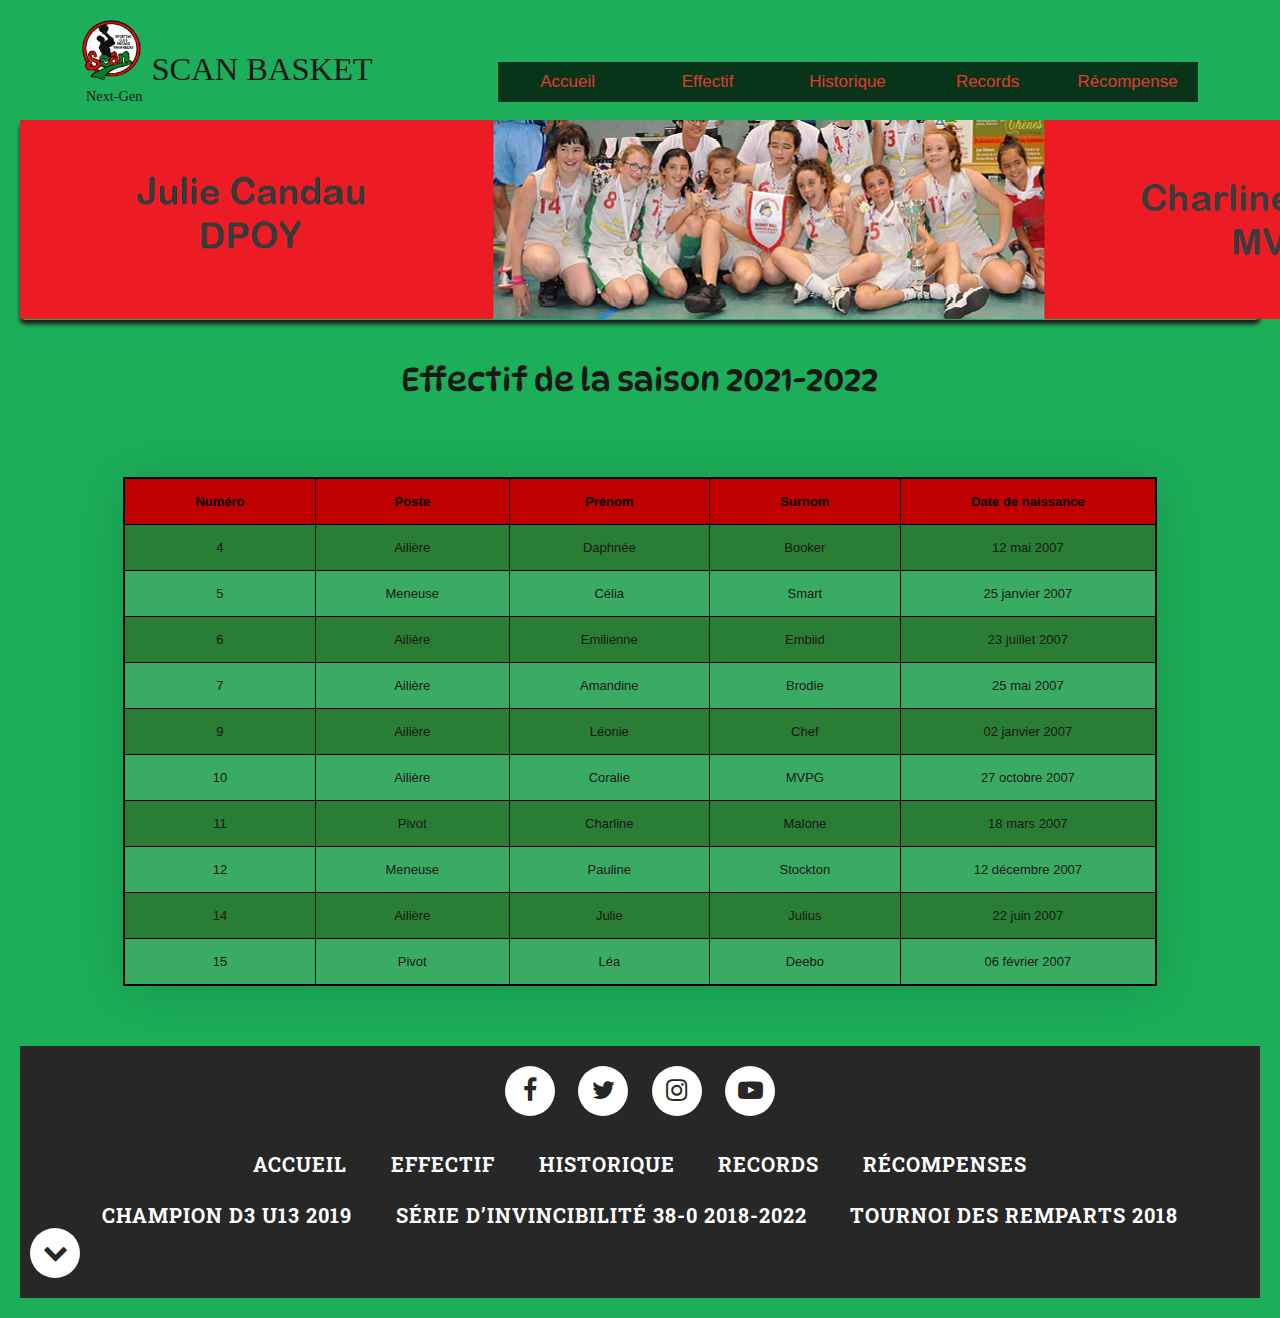
==== commit f83cf287: "Update index.html" ====
--- a/index.html
+++ b/index.html
@@ -72,16 +72,14 @@
             
             <div
 			id="banniere_image">
-					
+					<img src="cbon.png" alt="" >
             
             </div>
 		<section><br>
-	<div id="hh"	 <h2> &nbsp;&nbsp;&nbsp;&nbsp;&nbsp;&nbsp;&nbsp;&nbsp;&nbsp;&nbsp;&nbsp;&nbsp;&nbsp;&nbsp;&nbsp;&nbsp;&nbsp;&nbsp;&nbsp;&nbsp;&nbsp;&nbsp;&nbsp;&nbsp;&nbsp;&nbsp;&nbsp;&nbsp;&nbsp;&nbsp;&nbsp;&nbsp;&nbsp;&nbsp;&nbsp;&nbsp;&nbsp;&nbsp;&nbsp;&nbsp;&nbsp;&nbsp;&nbsp;&nbsp;&nbsp;&nbsp;&nbsp;&nbsp;&nbsp;&nbsp;&nbsp;&nbsp;&nbsp;&nbsp;&nbsp;&nbsp;&nbsp;&nbsp;&nbsp;&nbsp;&nbsp;&nbsp;&nbsp;&nbsp;&nbsp;&nbsp;&nbsp;&nbsp;&nbsp;&nbsp;&nbsp;&nbsp;&nbsp;&nbsp;EFFECTIF DE LA SAISON 2021-2022 </h2>
-           </div>   <br>
-		<br>	<br>	<br>
+	   
 	
 <table class="table-style">
-
+	 <caption> <div id="hh"> Effectif de la saison 2021-2022 <br>	<br>	<br>   </div>  </caption> 
         <thead>
             <tr>
                 <th>Numéro</th>
--- a/lalala.css
+++ b/lalala.css
@@ -436,4 +436,7 @@
 .w3hubs-nav1 ul li a,.w3hubs-nav ul li a{
 	font-size: 16px;
 }
-
+@media(max-width:380px ){
+	.hh h2 {
+	font-size: 10px; }
+	}
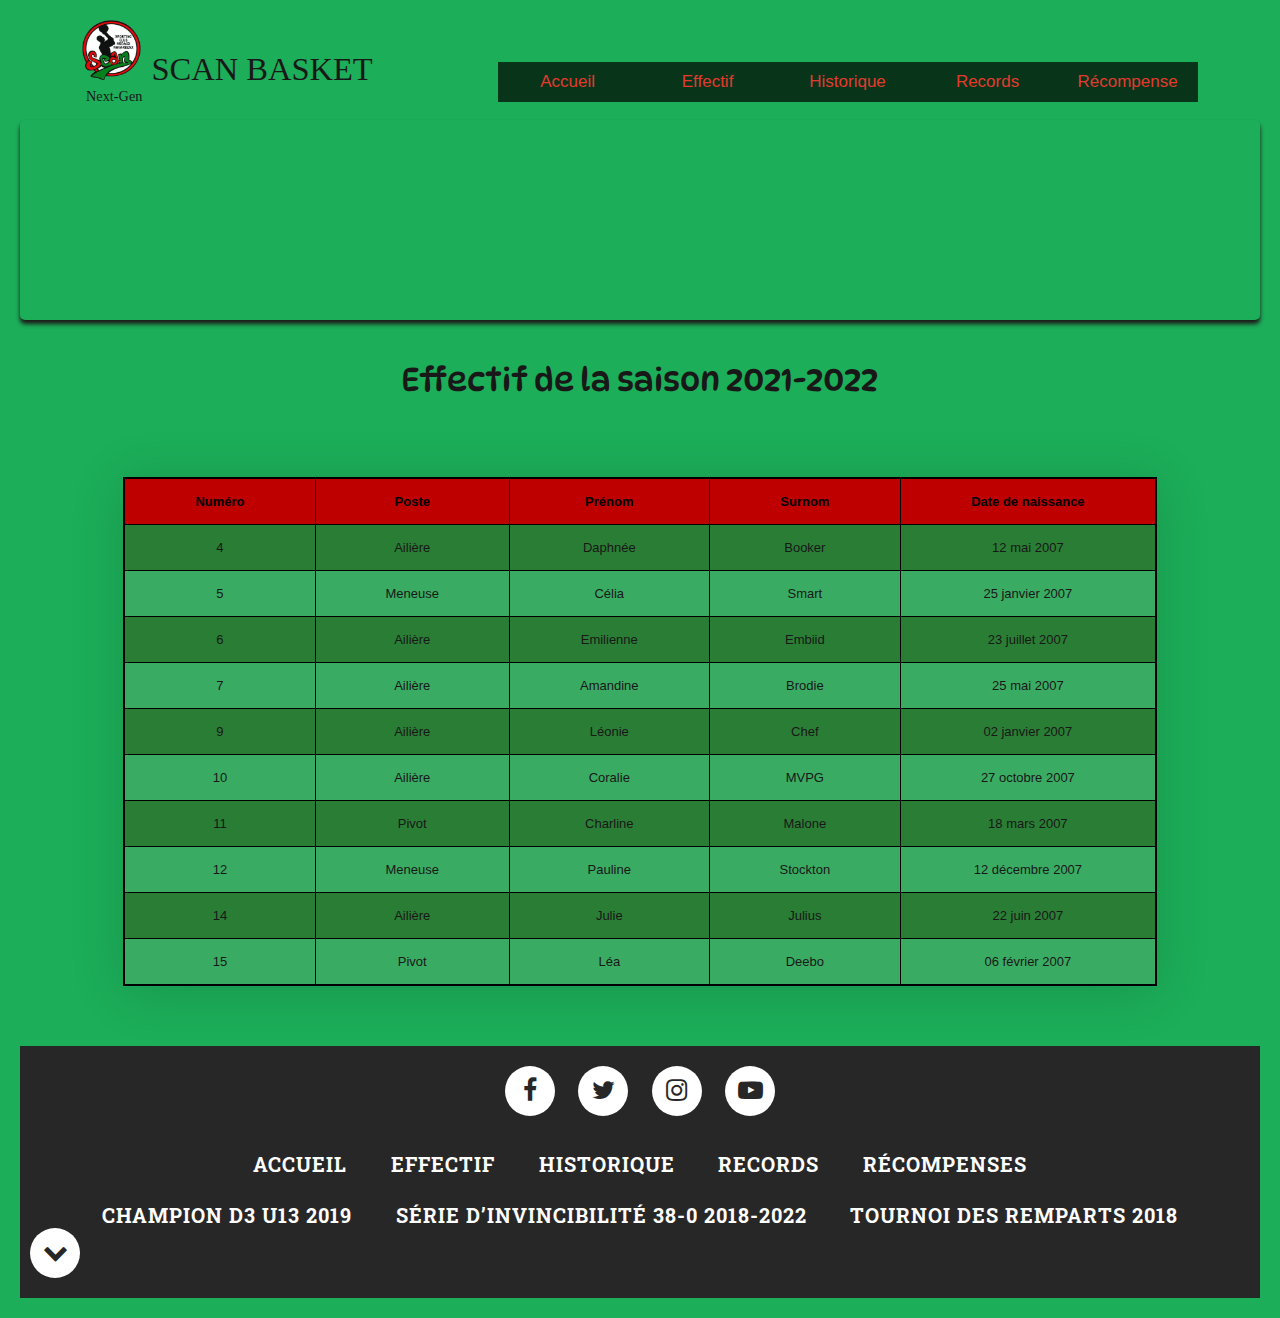
==== commit bef1cba9: "Update index.html" ====
--- a/index.html
+++ b/index.html
@@ -72,7 +72,7 @@
             
             <div
 			id="banniere_image">
-					<img src="cbon.png" alt="" >
+					
             
             </div>
 		<section><br>
